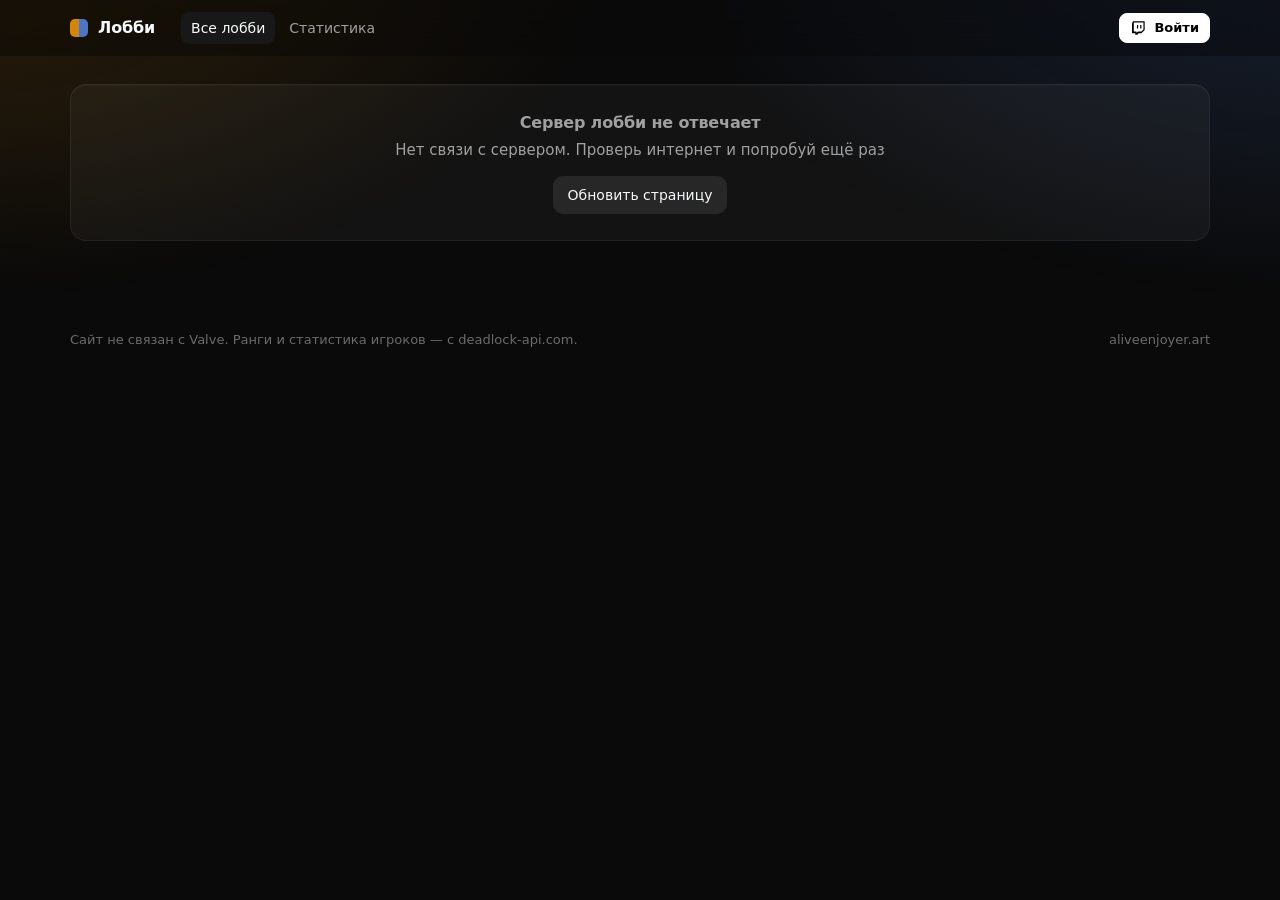
==== index.html @ bb7532c6 "Номинации матча с церемонией и кровная месть После игры сайт сам раздаёт титулы по итоговой таблице " ====
<!doctype html>
<html lang="ru">
<head>
<meta charset="utf-8">
<meta name="viewport" content="width=device-width, initial-scale=1, viewport-fit=cover">
<title>Лобби — кастомки Deadlock со зрителями</title>
<meta name="description" content="Ведущий создаёт лобби, зрители записываются, капитаны набирают команды, потом драфт героев и код для входа в игру.">
<meta name="theme-color" content="#0a0a0a">
<!-- Что странице разрешено грузить. Скрипты — только свои файлы: вставленный в страницу чужой код не выполнится и не доберётся до входа пользователя. -->
<meta http-equiv="Content-Security-Policy" content="default-src 'self'; script-src 'self'; style-src 'self' 'unsafe-inline' https://fonts.googleapis.com; font-src 'self' https://fonts.gstatic.com; img-src 'self' data: https:; connect-src 'self' https://173-249-26-11.sslip.io:8444; object-src 'none'; base-uri 'none'; form-action 'self'">
<meta property="og:title" content="Лобби — кастомки Deadlock со зрителями">
<meta property="og:description" content="Запись, капитаны, драфт героев и код лобби — на одной странице.">
<meta property="og:type" content="website">
<link rel="icon" href="favicon.svg" type="image/svg+xml">
<link rel="preconnect" href="https://fonts.googleapis.com">
<link rel="preconnect" href="https://fonts.gstatic.com" crossorigin>
<link href="https://fonts.googleapis.com/css2?family=Inter:wght@400;500;600;700;800&family=JetBrains+Mono:wght@500;700&display=swap" rel="stylesheet">
<link rel="stylesheet" href="css/app.css?v=20261122025505">
</head>
<body>
<header class="top"><div class="wrap" id="top"><a class="brand" href="#/"><i></i><span>Лобби</span></a></div></header>
<main><div class="wrap" id="view"><div class="card empty">Загружаю…</div></div></main>
<footer class="foot"><div class="wrap"><span>Сайт не связан с Valve. Ранги и статистика игроков — с deadlock-api.com.</span>
<a href="https://aliveenjoyer.art" target="_blank" rel="noopener">aliveenjoyer.art</a></div></footer>
<div id="modal"></div>
<div id="toast" aria-live="polite"></div>
<noscript><p style="padding:24px">Сайту нужен JavaScript.</p></noscript>
<script type="module" src="js/main.js?v=20261122025505"></script>
<script src="js/visit.js?v=20261122025505" defer></script>
</body>
</html>
---- css/app.css ----
/* Лобби: тёмная строгая консоль. Цвет несут только команды и статусы, главная кнопка — белая. */
:root {
  color-scheme: dark;
  --bg: #0a0a0a;
  --card: #121212;
  --card2: #181818;
  --card3: #202020;
  --line: #2a2a2a;
  --line2: #3a3a3a;
  --text: #f7fafc;
  --dim: #a0a0a0;
  --mute: #6b6b6b;
  --amber: #d4860b;
  --amber-hi: #fbdca0;
  --amber-bg: rgba(212, 134, 11, .1);
  --sapph: #4d75c3;
  --sapph-hi: #bdcbff;
  --sapph-bg: rgba(77, 117, 195, .12);
  --ok: #5cc97a;
  --bad: #e0574f;
  --live: #ff4b4b;
  --r: 12px;
  --r-s: 8px;
  --font: "Inter", system-ui, -apple-system, "Segoe UI", Roboto, sans-serif;
  --mono: "JetBrains Mono", ui-monospace, "SF Mono", Consolas, monospace;
}

* { box-sizing: border-box; }
html { -webkit-text-size-adjust: 100%; }
body {
  margin: 0; min-height: 100vh; background: var(--bg); color: var(--text);
  font: 400 15px/1.45 var(--font); font-feature-settings: "cv11", "ss01"; -webkit-font-smoothing: antialiased;
}
a { color: inherit; text-decoration: none; }
a.link { color: var(--text); border-bottom: 1px solid var(--line2); }
a.link:hover { border-color: var(--text); }
h1, h2, h3, p { margin: 0; }
h1 { font-size: 30px; line-height: 1.15; font-weight: 600; letter-spacing: -.02em; }
h2 { font-size: 15px; font-weight: 600; letter-spacing: -.01em; }
h3 { font-size: 16px; font-weight: 600; letter-spacing: -.01em; }
button, input, select, textarea { font: inherit; color: inherit; }
img { display: block; }
.dim { color: var(--dim); }
.mute { color: var(--mute); }
.num { font-variant-numeric: tabular-nums; }
.mono { font-family: var(--mono); font-weight: 500; }
.hide { display: none !important; }
:focus-visible { outline: 2px solid #fff; outline-offset: 2px; border-radius: 6px; }

/* ---------- каркас */
.wrap { width: 100%; max-width: 1180px; margin: 0 auto; padding: 0 20px; }
.top { position: sticky; top: 0; z-index: 20; background: rgba(10, 10, 10, .82); backdrop-filter: saturate(1.4) blur(14px);
  border-bottom: 1px solid var(--line); }
.top .wrap { height: 56px; display: flex; align-items: center; gap: 18px; }
.brand { display: flex; align-items: center; gap: 10px; font-weight: 600; font-size: 16px; letter-spacing: -.01em; }
.brand i { width: 18px; height: 18px; border-radius: 5px; background: linear-gradient(90deg, var(--amber) 50%, var(--sapph) 50%); }
.top nav { display: flex; gap: 4px; margin-left: 8px; min-width: 0; }
.top nav a { padding: 6px 10px; border-radius: 8px; color: var(--dim); font-size: 14px; white-space: nowrap; }
.top nav a:hover, .top nav a.on { color: var(--text); background: var(--card2); }
.top .sp { flex: 1; }
.me { display: flex; align-items: center; gap: 8px; padding: 4px 10px 4px 4px; border-radius: 999px; border: 1px solid var(--line);
  background: var(--card); font-size: 14px; max-width: 200px; }
.me:hover { border-color: var(--line2); }
.me span { overflow: hidden; text-overflow: ellipsis; white-space: nowrap; }
main { padding: 28px 0 72px; }
.foot { border-top: 1px solid var(--line); padding: 18px 0 28px; color: var(--mute); font-size: 13px; }
.foot .wrap { display: flex; gap: 16px; flex-wrap: wrap; justify-content: space-between; }

/* ---------- кнопки и поля */
.btn { display: inline-flex; align-items: center; justify-content: center; gap: 8px; height: 38px; padding: 0 14px; border-radius: 10px;
  border: 1px solid var(--line2); background: var(--card2); color: var(--text); font-weight: 500; font-size: 14px; cursor: pointer;
  white-space: nowrap; user-select: none; transition: background .12s, border-color .12s, opacity .12s; }
.btn:hover { background: var(--card3); border-color: #4a4a4a; }
.btn:disabled { opacity: .45; cursor: default; }
.btn.primary { background: #fff; color: #000; border-color: #fff; font-weight: 600; }
.btn.primary:hover { background: #e6e6e6; border-color: #e6e6e6; }
.btn.big { height: 48px; padding: 0 22px; font-size: 16px; border-radius: 12px; }
.btn.wide { width: 100%; }
.btn.ghost { background: transparent; border-color: transparent; color: var(--dim); }
.btn.ghost:hover { color: var(--text); background: var(--card2); }
.btn.sm { height: 30px; padding: 0 10px; font-size: 13px; border-radius: 8px; }
.btn.danger { color: var(--bad); }
.btn.twitch svg, .btn svg { width: 16px; height: 16px; flex: none; }
.btn.amber { border-color: var(--amber); color: var(--amber-hi); background: var(--amber-bg); }
.btn.sapph { border-color: var(--sapph); color: var(--sapph-hi); background: var(--sapph-bg); }
.btn.ok { border-color: var(--ok); color: var(--ok); background: rgba(92, 201, 122, .1); font-weight: 600; }
.btn.ok:hover { background: rgba(92, 201, 122, .16); border-color: var(--ok); }
.btn.hold { position: relative; overflow: hidden; }
.btn.hold::before { content: ""; position: absolute; inset: 0; width: var(--hold, 0%); background: rgba(224, 87, 79, .28); }
.btn.hold > * { position: relative; }
.row { display: flex; gap: 8px; flex-wrap: wrap; align-items: center; }
.field { display: grid; gap: 6px; }
.field > span { font-size: 13px; color: var(--dim); }
.input, select.input, textarea.input { width: 100%; height: 38px; padding: 0 12px; border-radius: 10px; border: 1px solid var(--line2);
  background: var(--bg); color: var(--text); outline: none; }
textarea.input { height: auto; min-height: 96px; padding: 10px 12px; resize: vertical; line-height: 1.4; }
.input:focus { border-color: #777; }
select.input { appearance: none; padding-right: 30px;
  background-image: url("data:image/svg+xml,%3Csvg xmlns='http://www.w3.org/2000/svg' width='12' height='8' fill='none' stroke='%23a0a0a0' stroke-width='1.6'%3E%3Cpath d='M1 1.5l5 5 5-5'/%3E%3C/svg%3E");
  background-repeat: no-repeat; background-position: right 11px center; }
.switch { display: flex; align-items: center; justify-content: space-between; gap: 12px; min-height: 38px; cursor: pointer; }
.switch input { position: absolute; opacity: 0; pointer-events: none; }
.switch i { flex: none; width: 40px; height: 24px; border-radius: 999px; background: var(--card3); border: 1px solid var(--line2);
  position: relative; transition: background .15s; }
.switch i::after { content: ""; position: absolute; top: 2px; left: 2px; width: 18px; height: 18px; border-radius: 50%; background: #8a8a8a;
  transition: transform .15s, background .15s; }
.switch input:checked + i { background: #fff; border-color: #fff; }
.switch input:checked + i::after { transform: translateX(16px); background: #000; }
.switch input:focus-visible + i { outline: 2px solid #fff; outline-offset: 2px; }

/* ---------- карточки */
.card { background: var(--card); border: 1px solid var(--line); border-radius: var(--r); }
.card > header { display: flex; align-items: center; justify-content: space-between; gap: 10px; padding: 14px 16px 0; }
.card > .body { padding: 14px 16px 16px; }
.chip { display: inline-flex; align-items: center; gap: 6px; height: 24px; padding: 0 9px; border-radius: 999px; border: 1px solid var(--line2);
  font-size: 12px; color: var(--dim); white-space: nowrap; }
.chip.live { border-color: rgba(255, 75, 75, .5); color: #ff8a8a; font-weight: 600; letter-spacing: .04em; }
.chip.live::before { content: ""; width: 6px; height: 6px; border-radius: 50%; background: var(--live); }
.chip.ok { border-color: rgba(92, 201, 122, .45); color: var(--ok); }
.chip.warn { border-color: rgba(212, 134, 11, .5); color: var(--amber-hi); }
.ava { flex: none; width: 36px; height: 36px; border-radius: 50%; background: var(--card3); object-fit: cover; }
.ava.s { width: 28px; height: 28px; }
.ava.l { width: 56px; height: 56px; }
.ava.txt { display: grid; place-items: center; font-weight: 600; font-size: 14px; color: var(--dim); }
.badge { flex: none; width: 34px; height: 34px; object-fit: contain; }
.badge.l { width: 64px; height: 64px; }
.hero { flex: none; width: 22px; height: 22px; border-radius: 6px; background: var(--card3); object-fit: cover; }
.hero.m { width: 30px; height: 30px; border-radius: 8px; }

/* ---------- главная */
.hello { padding: 36px 0 28px; max-width: 720px; }
.hello p { margin-top: 12px; color: var(--dim); font-size: 17px; }
.hello .row { margin-top: 22px; }
.sec { margin-top: 34px; }
.sec > h2 { margin-bottom: 12px; }
.list { display: grid; grid-template-columns: minmax(0, 1fr); gap: 10px; }
.evrow { display: flex; align-items: center; gap: 14px; padding: 14px 16px; }
.evrow:hover { border-color: var(--line2); }
.evrow .t { flex: 1; min-width: 0; }
.evrow .t b { display: block; font-weight: 600; overflow: hidden; text-overflow: ellipsis; white-space: nowrap; }
.evrow .t span { color: var(--dim); font-size: 13px; }
.flow { display: grid; grid-template-columns: repeat(4, minmax(0, 1fr)); gap: 12px; margin: 0; padding: 0; list-style: none; counter-reset: flow; }
.flow li { counter-increment: flow; padding: 16px; border: 1px solid var(--line); border-radius: var(--r); background: var(--card); }
.flow li::before { content: counter(flow); display: grid; place-items: center; width: 24px; height: 24px; margin-bottom: 12px; border-radius: 50%;
  border: 1px solid var(--line2); font: 600 12px/1 var(--mono); color: var(--dim); }
.flow b { display: block; margin-bottom: 6px; font-weight: 600; }
.flow span { color: var(--dim); font-size: 14px; }
.empty { padding: 26px 16px; text-align: center; color: var(--dim); }

/* ---------- лобби */
body.lobbypage .wrap { max-width: 1440px; }
.lobby { display: grid; grid-template-columns: minmax(0, 1fr) 300px; gap: 16px; align-items: start; }
.lmain { min-width: 0; }
.lside { display: grid; grid-template-columns: minmax(0, 1fr); gap: 16px; }
.staff { overflow: hidden; }
.staff > header { padding: 13px 16px; border-bottom: 1px solid var(--line); }
.staffrow { min-height: 54px; }
.staffrow .sub { color: var(--dim); }
.staffadd { display: grid; grid-template-columns: minmax(0, 1fr); gap: 8px; padding: 12px 14px 14px; border-top: 1px solid var(--line); }
.staffadd p { font-size: 13px; }
.ehead { display: flex; flex-wrap: wrap; align-items: center; gap: 14px; margin-bottom: 16px; }
.ehead .t { flex: 1 1 260px; min-width: 0; }
.ehead h1 { font-size: 22px; overflow: hidden; text-overflow: ellipsis; white-space: nowrap; }
.ehead .chips { display: flex; gap: 6px; flex-wrap: wrap; margin-top: 7px; }
.note { margin-bottom: 14px; padding: 10px 14px; border-radius: 10px; border: 1px solid var(--line2); background: var(--card2); font-size: 14px; }

/* сцена: что сейчас происходит и что нажать — самый заметный блок страницы */
.stage { margin-bottom: 16px; border: 1px solid var(--line2); border-radius: 18px; background: linear-gradient(180deg, #1b1b1b, #121212 72%); overflow: hidden; }
.stage.a::before, .stage.b::before { content: ""; display: block; height: 3px; }
.stage.a::before { background: var(--amber); }
.stage.b::before { background: var(--sapph); }
.stage.now { border-color: #fff; animation: now 1.8s ease-in-out infinite; }
@keyframes now { 0%, 100% { box-shadow: 0 0 0 0 rgba(255, 255, 255, 0); } 50% { box-shadow: 0 0 0 5px rgba(255, 255, 255, .14); } }
.steps { display: flex; align-items: center; margin: 0; padding: 13px 24px; list-style: none; border-bottom: 1px solid var(--line); overflow: hidden; }
.steps li { display: flex; align-items: center; gap: 8px; font-size: 13px; color: var(--mute); white-space: nowrap; }
.steps li + li::before { content: ""; width: 26px; height: 1px; margin: 0 4px 0 12px; background: var(--line2); }
.steps i { display: grid; place-items: center; width: 22px; height: 22px; border-radius: 50%; border: 1px solid var(--line2); font: 600 11.5px/1 var(--mono); font-style: normal; }
.steps li.done { color: var(--dim); }
.steps li.done i { border-color: #5a5a5a; color: var(--text); }
.steps li.on { color: var(--text); font-weight: 600; }
.steps li.on i { background: #fff; border-color: #fff; color: #000; }
.stbody { display: grid; grid-template-columns: minmax(0, 1fr); gap: 18px; padding: 24px 24px 22px; }
.sthead { display: flex; align-items: flex-start; justify-content: space-between; gap: 24px; }
.sttitle { font-size: 32px; line-height: 1.1; font-weight: 700; letter-spacing: -.03em; text-wrap: balance; }
.sttext { margin-top: 10px; max-width: 66ch; font-size: 16px; line-height: 1.5; color: var(--dim); }
.sttext .timer { color: var(--text); }
.stclock { flex: none; font-size: 46px; line-height: 1; font-weight: 700; font-variant-numeric: tabular-nums; }
.stbtns { display: flex; flex-wrap: wrap; align-items: center; gap: 10px; }
.btn.xl { height: 54px; padding: 0 28px; border-radius: 14px; font-size: 17px; font-weight: 600; }
.btn.xl svg { width: 18px; height: 18px; }
.merow, .tools { display: flex; flex-wrap: wrap; align-items: center; gap: 10px; padding: 11px 24px; border-top: 1px solid var(--line); font-size: 14px; }
.merow .lbl, .tools .lbl { color: var(--mute); font-size: 13px; }
.merow b { font-weight: 600; }
.merow .rk { color: var(--dim); }
.merow .sp, .tools .sp { flex: 1; }
.state { display: inline-flex; align-items: center; height: 24px; padding: 0 10px; border-radius: 999px; border: 1px solid var(--line2); font-size: 12.5px; color: var(--dim);
  white-space: nowrap; }
.state.ok { color: var(--ok); border-color: rgba(92, 201, 122, .45); }
.state.a { color: var(--amber-hi); border-color: rgba(212, 134, 11, .55); }
.state.b { color: var(--sapph-hi); border-color: rgba(77, 117, 195, .6); }
.tools { flex-wrap: nowrap; align-items: flex-start; gap: 8px; padding: 7px 16px; background: rgba(0, 0, 0, .28); }
.tools .tl { flex: 1; min-width: 0; display: flex; flex-wrap: wrap; align-items: center; gap: 2px; }
.tools .lbl { margin: 0 8px; }
.codebox { display: flex; flex-wrap: wrap; align-items: center; gap: 10px; max-width: 580px; padding: 14px 16px; border-radius: 14px; background: var(--bg);
  border: 1px solid var(--line2); }
.codebox .code { flex: 1 1 130px; min-width: 0; font-family: var(--mono); font-weight: 700; font-size: 30px; letter-spacing: .18em; }
.codebox .code.hid { color: var(--mute); letter-spacing: .3em; }
.codebox > .dim { font-size: 14px; }

/* места капитанов: свободное место — это кнопка «Стать капитаном» */
.capsrow { display: grid; grid-template-columns: minmax(0, 1fr) auto minmax(0, 1fr); align-items: stretch; gap: 12px; margin-bottom: 16px; }
.capsrow .vs { align-self: center; color: var(--mute); font-size: 12px; font-weight: 700; letter-spacing: .1em; }
.capslot { display: grid; grid-template-columns: minmax(0, 1fr); align-content: start; gap: 10px; padding: 14px 16px 16px; border: 1px solid var(--line);
  border-radius: var(--r); background: var(--card); }
.capslot.a { box-shadow: inset 0 2px 0 var(--amber); }
.capslot.b { box-shadow: inset 0 2px 0 var(--sapph); }
.capslot h3 { font-size: 14px; font-weight: 600; }
.capslot.a h3 { color: var(--amber-hi); }
.capslot.b h3 { color: var(--sapph-hi); }
.capfree { display: flex; flex-wrap: wrap; align-items: center; gap: 8px; min-height: 54px; color: var(--mute); font-size: 14px; }
.capfree .btn.xl { flex: 1 1 190px; }
.capwho { display: flex; align-items: center; gap: 12px; width: 100%; min-height: 54px; padding: 0; border: 0; background: none; color: inherit; text-align: left;
  cursor: pointer; }
.capwho .who { flex: 1; min-width: 0; }
.capwho b { display: block; font-size: 17px; font-weight: 600; overflow: hidden; text-overflow: ellipsis; white-space: nowrap; }
.capwho .sub { display: block; font-size: 13px; color: var(--dim); overflow: hidden; text-overflow: ellipsis; white-space: nowrap; }
.ava.m { width: 44px; height: 44px; }

/* игроки и команды */
.plist { margin-bottom: 16px; overflow: hidden; }
.plist > header, .poolcol > header { padding: 13px 16px; border-bottom: 1px solid var(--line); }
.pgrid { display: grid; grid-template-columns: repeat(auto-fill, minmax(300px, 1fr)); margin: 0 -1px -1px 0; }
.pgrid > .slot { border-right: 1px solid var(--line); border-bottom: 1px solid var(--line); }
.people .slot .mains { display: none; }
.arena { display: grid; align-items: start; gap: 12px; margin-bottom: 16px; }
.arena.two { grid-template-columns: repeat(2, minmax(0, 1fr)); }
.arena.three { grid-template-columns: minmax(0, 1fr) minmax(0, 1.15fr) minmax(0, 1fr); grid-template-areas: "a p b"; }
.arena.three > .team.a { grid-area: a; }
.arena.three > .poolcol { grid-area: p; }
.arena.three > .team.b { grid-area: b; }
.arena.three .team .slot .mains { display: none; }
.team, .poolcol { overflow: hidden; }
.team > header { padding: 12px 14px; border-bottom: 1px solid var(--line); }
.team.a > header { box-shadow: inset 0 2px 0 var(--amber); }
.team.b > header { box-shadow: inset 0 2px 0 var(--sapph); }
.team.a .tn { color: var(--amber-hi); }
.team.b .tn { color: var(--sapph-hi); }
.team .tn { font-weight: 600; font-size: 15px; }
.team .ts { font-size: 13px; color: var(--dim); }
.team.a .slot.capn .ava { box-shadow: 0 0 0 2px var(--card), 0 0 0 3.5px var(--amber); }
.team.b .slot.capn .ava { box-shadow: 0 0 0 2px var(--card), 0 0 0 3.5px var(--sapph); }
.team.turn.a { border-color: var(--amber); }
.team.turn.b { border-color: var(--sapph); }
.team.win > header { background: linear-gradient(180deg, rgba(255, 255, 255, .06), transparent); }
.slots { display: grid; grid-template-columns: minmax(0, 1fr); }
.slot { display: flex; align-items: center; gap: 10px; min-height: 58px; padding: 9px 12px 9px 14px; border-bottom: 1px solid var(--line);
  cursor: pointer; text-align: left; background: none; border-left: 0; border-right: 0; border-top: 0; width: 100%; position: relative; }
.slots > :last-child { border-bottom: 0; }
.slot:hover { background: var(--card2); }
.slot .who { flex: 1; min-width: 0; }
.slot .mains, .slot .pick, .slot .badge, .slot .dot { flex: none; }
.slot .nm { display: flex; align-items: center; gap: 6px; font-weight: 500; }
.slot .nm b { font-weight: 500; overflow: hidden; text-overflow: ellipsis; white-space: nowrap; }
.slot .sub { display: flex; align-items: center; gap: 6px; font-size: 12.5px; color: var(--dim); margin-top: 2px; white-space: nowrap; overflow: hidden; }
.slot .mains { display: flex; gap: 3px; }
.slot .pick { width: 34px; height: 34px; border-radius: 8px; }
.slot .pos { width: 18px; text-align: right; color: var(--mute); font-family: var(--mono); font-size: 12px; }
.slot.idle .ava, .slot.idle .who, .slot.idle .badge, .slot.idle .mains { opacity: .45; }
.slot.free { cursor: default; color: var(--mute); font-size: 13px; justify-content: center; }
.slot.free:hover { background: none; }
.slot.free.take { cursor: pointer; color: var(--dim); }
.slot.free.take.first { color: var(--text); font-weight: 500; }
.slot.free.take:hover { background: var(--card2); color: var(--text); }
.slot.me-row::before { content: ""; position: absolute; left: 0; top: 10px; bottom: 10px; width: 2px; background: #fff; border-radius: 2px; }
.slot.turn { background: rgba(255, 255, 255, .05); }
.slot.drag { opacity: .4; }
.slot.over { outline: 1px dashed #fff; outline-offset: -3px; }
.mini { flex: none; display: inline-flex; align-items: center; height: 30px; padding: 0 11px; border-radius: 8px; border: 1px solid var(--line2);
  font-size: 13px; font-weight: 500; color: var(--text); cursor: pointer; white-space: nowrap; }
.mini:hover { border-color: #7a7a7a; background: var(--card3); }
.mini.on { color: #000; background: #fff; border-color: #fff; font-weight: 600; }
.mini.on:hover { background: #e6e6e6; }
.votes { flex: none; min-width: 24px; height: 24px; padding: 0 7px; display: inline-grid; place-items: center; border-radius: 999px; background: var(--card3);
  font: 600 12.5px/1 var(--mono); color: var(--text); }
.dot { flex: none; width: 8px; height: 8px; border-radius: 50%; background: #4a4a4a; }
.dot.ok { background: var(--ok); box-shadow: 0 0 0 3px rgba(92, 201, 122, .16); }
.tag { font-size: 11px; padding: 1px 6px; border-radius: 5px; border: 1px solid var(--line2); color: var(--dim); white-space: nowrap; }
.tag.cap { color: var(--text); border-color: #666; }
.tag.cap.a { color: var(--amber-hi); border-color: rgba(212, 134, 11, .6); }
.tag.cap.b { color: var(--sapph-hi); border-color: rgba(77, 117, 195, .65); }
.tag.live { color: #ff8a8a; border-color: rgba(255, 75, 75, .5); font-weight: 600; }
.sumbar { display: flex; align-items: center; justify-content: space-between; gap: 12px; padding: 10px 14px; font-size: 13px; color: var(--dim);
  border: 1px solid var(--line); border-radius: 10px; background: var(--card); margin-bottom: 12px; }
.sumbar b { color: var(--text); font-weight: 500; }
.bansrow { display: flex; flex-wrap: wrap; align-items: center; gap: 6px; margin: -4px 0 16px; font-size: 13px; color: var(--dim); }
.bansrow > span:first-child { margin-right: 4px; }
.bansrow .dban { width: 34px; height: 34px; }
.links { display: grid; grid-template-columns: minmax(0, 1fr); gap: 8px; }
.links a { display: flex; align-items: center; justify-content: space-between; gap: 10px; padding: 10px 12px; border-radius: 10px;
  border: 1px solid var(--line); background: var(--card2); font-size: 14px; }
.links a:hover { border-color: var(--line2); }
.links a::after { content: "↗"; color: var(--mute); }
.rules { white-space: pre-wrap; color: var(--dim); font-size: 14px; overflow-wrap: anywhere; }
.col { display: grid; grid-template-columns: minmax(0, 1fr); gap: 16px; min-width: 0; }

/* ---------- драфт */
.draft2 { padding: 16px; margin-bottom: 16px; }
.dstrip { display: flex; gap: 4px; overflow-x: auto; padding-bottom: 14px; scrollbar-width: none; }
.dstrip::-webkit-scrollbar { display: none; }
.dstrip i { flex: 1 0 40px; height: 24px; display: grid; place-items: center; border-radius: 6px; border: 1px solid var(--line2);
  font: 600 10.5px/1 var(--font); font-style: normal; text-transform: uppercase; letter-spacing: .07em; color: var(--mute); }
.dstrip i.a { border-color: rgba(212, 134, 11, .45); color: var(--amber-hi); }
.dstrip i.b { border-color: rgba(77, 117, 195, .55); color: var(--sapph-hi); }
.dstrip i.done { opacity: .32; }
.dstrip i.cur.a { background: var(--amber); border-color: var(--amber); color: #000; }
.dstrip i.cur.b { background: var(--sapph); border-color: var(--sapph); color: #fff; }
.dhead { display: grid; grid-template-columns: minmax(0, 1fr) auto minmax(0, 1fr); align-items: center; gap: 16px; margin-bottom: 12px;
  font-size: 17px; letter-spacing: .02em; }
.dhead b { font-weight: 700; text-transform: uppercase; overflow: hidden; text-overflow: ellipsis; white-space: nowrap; }
.dhead .a { color: var(--amber-hi); text-align: right; }
.dhead .b { color: var(--sapph-hi); }
.dhead span { color: var(--mute); font-weight: 600; font-size: 13px; }
.dboard { display: grid; grid-template-columns: minmax(0, 1fr) 200px minmax(0, 1fr); gap: 14px; align-items: stretch; }
.dside { display: grid; gap: 8px; align-content: start; min-width: 0; }
.dpicks { display: grid; grid-template-columns: repeat(var(--n), minmax(0, 1fr)); gap: 6px; }
.dslot { position: relative; aspect-ratio: 3 / 4; border-radius: 10px; overflow: hidden; border: 1px solid var(--line2); background: var(--card2);
  display: grid; place-items: center; }
.dside.a .dslot { box-shadow: inset 0 2px 0 var(--amber); }
.dside.b .dslot { box-shadow: inset 0 2px 0 var(--sapph); }
.dslot img { position: absolute; inset: 0; width: 100%; height: 100%; object-fit: cover; object-position: top; }
.dslot span { color: var(--mute); font-size: 20px; font-weight: 600; text-align: center; padding: 0 4px; }
.dslot b { position: absolute; left: 0; right: 0; bottom: 0; padding: 16px 5px 5px; font-size: 11px; font-weight: 600; text-align: center;
  overflow: hidden; text-overflow: ellipsis; white-space: nowrap; background: linear-gradient(transparent, rgba(0, 0, 0, .88)); }
.dslot.cur { border-color: #fff; outline: 1px solid #fff; }
.dbans { display: flex; gap: 6px; }
.dside.a .dbans { justify-content: flex-end; }
.dbans { align-items: center; }
.dban { width: 40px; height: 40px; border-radius: 9px; border: 1px dashed var(--line2); display: grid; place-items: center; color: var(--mute); }
.dban.cur { border: 1px solid #fff; }
.dban.full { border: 1px solid rgba(224, 87, 79, .7); }
.dban .hero { width: 100%; height: 100%; border-radius: 8px; filter: grayscale(1) brightness(.7); }
.dmid { display: grid; gap: 4px; align-content: center; justify-items: center; text-align: center; padding: 12px; border-radius: 12px;
  border: 1px solid var(--line2); background: var(--bg); min-width: 0; }
.dkind { font-size: 12px; font-weight: 600; text-transform: uppercase; letter-spacing: .08em; color: var(--dim); }
.dkind.a { color: var(--amber-hi); }
.dkind.b { color: var(--sapph-hi); }
.dclock { font-size: 38px; font-weight: 700; line-height: 1.1; }
.dclock.over { color: #ffb44d; }
.dres { display: flex; align-items: center; gap: 6px; height: 40px; padding: 0 10px; border-radius: 9px; border: 1px solid var(--line2); font-size: 12px;
  color: var(--dim); white-space: nowrap; }
.dres b { font-size: 15px; color: var(--text); }
.dres.on { border-color: #ffb44d; color: #ffd9a0; }
.dres.on b { color: #ffb44d; }
/* герои команды после драфта: игрок занимает своего */
.heroes { overflow: hidden; }
.heroes > header { padding: 12px 14px; border-bottom: 1px solid var(--line); }
.heroes.a > header { box-shadow: inset 0 2px 0 var(--amber); }
.heroes.b > header { box-shadow: inset 0 2px 0 var(--sapph); }
.heroes .tn { font-weight: 600; font-size: 15px; }
.heroes.a .tn { color: var(--amber-hi); }
.heroes.b .tn { color: var(--sapph-hi); }
.heroes .ts { font-size: 13px; color: var(--dim); }
.tgrid { display: grid; grid-template-columns: repeat(var(--n), minmax(0, 128px)); gap: 8px; padding: 12px; }     /* карточка не шире 128: в 1 на 1 герой не растягивается на весь блок */
.tcard { position: relative; aspect-ratio: 3 / 4; padding: 0; border-radius: 10px; overflow: hidden; border: 1px solid var(--line2); background: var(--card2);
  color: #fff; cursor: pointer; }
.tcard img { position: absolute; inset: 0; width: 100%; height: 100%; object-fit: cover; object-position: top; }
.tcard .hn { position: absolute; left: 0; right: 0; top: 0; padding: 6px 4px 14px; font-size: 10.5px; font-weight: 600; text-transform: uppercase; letter-spacing: .04em;
  text-align: center; overflow: hidden; text-overflow: ellipsis; white-space: nowrap; background: linear-gradient(rgba(0, 0, 0, .8), transparent); }
.tcard .by { position: absolute; left: 0; right: 0; bottom: 0; padding: 18px 4px 7px; font-size: 12px; font-weight: 600; text-align: center; overflow: hidden;
  text-overflow: ellipsis; white-space: nowrap; background: linear-gradient(transparent, rgba(0, 0, 0, .92)); }
.tcard:hover { border-color: #8a8a8a; }
.tcard.mine { border-color: #fff; outline: 2px solid #fff; outline-offset: -1px; }
.tcard.busy img { filter: grayscale(.7) brightness(.55); }
.tcard.idle { cursor: default; }
.tcard.idle:hover { border-color: var(--line2); }
.tcard.idle:not(.busy):not(.mine) .by { color: var(--dim); font-weight: 500; }
.tcard:not(.idle):not(.mine) .by { color: #000; background: #fff; padding: 6px 4px; margin: 0 6px 6px; border-radius: 7px; }
.dwho { font-size: 13px; color: var(--dim); max-width: 100%; overflow: hidden; text-overflow: ellipsis; }
.dgo { display: grid; place-items: center; min-height: 54px; margin: 14px 0 12px; }
.hgrid2 { display: grid; grid-template-columns: repeat(auto-fill, minmax(88px, 1fr)); gap: 8px; }
.hcard { position: relative; aspect-ratio: 3 / 4; padding: 0; border-radius: 10px; overflow: hidden; border: 1px solid var(--line); background: var(--card2);
  cursor: pointer; color: #fff; }
.hcard img { position: absolute; inset: 0; width: 100%; height: 100%; object-fit: cover; object-position: top; }
.hcard span { position: absolute; left: 0; right: 0; bottom: 0; padding: 18px 4px 6px; font-size: 10.5px; font-weight: 600; text-transform: uppercase;
  letter-spacing: .04em; text-align: center; overflow: hidden; text-overflow: ellipsis; white-space: nowrap; background: linear-gradient(transparent, rgba(0, 0, 0, .9)); }
.hcard:hover { border-color: #8a8a8a; }
.hcard.sel { border-color: #fff; outline: 2px solid #fff; outline-offset: -1px; }
.hcard.main::before { content: ""; position: absolute; z-index: 1; top: 6px; right: 6px; width: 8px; height: 8px; border-radius: 50%; background: #fff; }
.hcard.off { cursor: default; pointer-events: none; }
.hcard.off img { filter: grayscale(1) brightness(.3); }
.hcard.off span { color: var(--mute); }
.hcard.idle { cursor: default; }
.hcard.idle:hover { border-color: var(--line); }
.hcard em { position: absolute; z-index: 1; top: 6px; left: 6px; padding: 2px 6px; border-radius: 5px; font: 600 10px/1.3 var(--font); font-style: normal;
  text-transform: uppercase; letter-spacing: .05em; background: #2a2a2a; color: var(--dim); }
.hcard em.x { background: rgba(224, 87, 79, .9); color: #fff; }
.hcard em.a { background: var(--amber); color: #000; }
.hcard em.b { background: var(--sapph); color: #fff; }

/* ---------- итог */
.result { padding: 18px; }
.result .win { font-size: 20px; font-weight: 600; }
.result .win.a { color: var(--amber-hi); }
.result .win.b { color: var(--sapph-hi); }
.viol { margin-top: 10px; display: grid; gap: 4px; font-size: 13px; color: #ffb3ae; }

/* ---------- профиль, страница стримера */
.phead { display: flex; align-items: center; gap: 16px; margin-bottom: 20px; }
.phead .t { flex: 1; min-width: 0; }
.grid2 { display: grid; grid-template-columns: repeat(2, minmax(0, 1fr)); gap: 16px; align-items: start; }
.kv { display: grid; grid-template-columns: repeat(auto-fit, minmax(110px, 1fr)); gap: 10px; }
.kv div { padding: 10px 12px; border-radius: 10px; background: var(--card2); border: 1px solid var(--line); }
.kv b { display: block; font-size: 18px; font-weight: 600; font-variant-numeric: tabular-nums; }
.kv span { font-size: 12px; color: var(--dim); }
.hlist { display: grid; grid-template-columns: minmax(0, 1fr); gap: 6px; }
.hlist div { display: flex; align-items: center; gap: 10px; font-size: 14px; }
.hlist .n { flex: 1; }
.rankrow { display: flex; align-items: center; gap: 14px; }
.rankrow .t b { display: block; font-size: 18px; font-weight: 600; }
.pickers { display: grid; grid-template-columns: 1fr 96px; gap: 8px; }
.mrow { display: grid; grid-template-columns: 110px 1fr auto; gap: 12px; align-items: center; padding: 12px 16px; border-bottom: 1px solid var(--line); font-size: 14px; }
.mrow:last-child { border-bottom: 0; }
.mrow .w.a { color: var(--amber-hi); }
.mrow .w.b { color: var(--sapph-hi); }

.pstack { display: grid; grid-template-columns: minmax(0, 1fr); gap: 16px; margin-bottom: 30px; }
.sech { margin: 0 0 12px; }
.prog { height: 6px; border-radius: 999px; background: var(--card3); overflow: hidden; }
.prog i { display: block; height: 100%; min-width: 2px; background: #fff; border-radius: 999px; }
svg.radar { display: block; width: 100%; max-width: 520px; height: auto; margin: 0 auto; }
svg.hist { display: block; width: 100%; height: auto; }
.wl { display: flex; gap: 3px; flex-wrap: wrap; }
.wl i { width: 14px; height: 22px; border-radius: 3px; background: var(--bad); opacity: .9; }
.wl i.w { background: var(--ok); }
.tblwrap { overflow-x: auto; padding-top: 4px !important; }
.tbl { width: 100%; border-collapse: collapse; font-size: 14px; }
.tbl th { text-align: left; font-weight: 500; font-size: 12px; color: var(--mute); padding: 8px 10px; border-bottom: 1px solid var(--line); white-space: nowrap; }
.tbl td { padding: 8px 10px; border-bottom: 1px solid var(--line); white-space: nowrap; }
.tbl tbody tr:last-child td { border-bottom: 0; }
.tbl th:first-child, .tbl td:first-child { padding-left: 0; }
.tbl th:last-child, .tbl td:last-child { padding-right: 0; }
.tbl .hn { display: flex; align-items: center; gap: 10px; }
.tbl .hn small { display: block; color: var(--mute); font-size: 11.5px; }
.tbl a:hover .hn > span { text-decoration: underline; text-underline-offset: 3px; }
.tbl .res { font-weight: 500; }
.tbl tr.won .res, .tbl .up { color: var(--ok); }
.tbl tr.lost .res, .tbl .down { color: var(--bad); }
.tbl .when { font-size: 13px; text-align: right; }
.grade { display: inline-grid; place-items: center; width: 26px; height: 26px; border-radius: 7px; font: 700 13px/1 var(--mono); border: 1px solid var(--line2); color: var(--dim); }
.grade.gS { background: #fff; color: #000; border-color: #fff; }
.grade.gA { color: var(--ok); border-color: rgba(92, 201, 122, .5); }
.grade.gB { color: var(--text); border-color: #6a6a6a; }
.grade.gC { color: var(--amber-hi); border-color: rgba(212, 134, 11, .5); }
.grade.gD { color: #e9a36b; border-color: rgba(233, 163, 107, .4); }
.grade.gF { color: var(--bad); border-color: rgba(224, 87, 79, .5); }
.grade.none { border-style: dashed; color: var(--mute); }

/* ---------- окна и уведомления */
.modal { position: fixed; inset: 0; z-index: 50; display: grid; place-items: center; padding: 16px; background: rgba(0, 0, 0, .66); overflow: auto; }
.sheet { width: 100%; max-width: 460px; background: var(--card); border: 1px solid var(--line2); border-radius: 16px; box-shadow: 0 24px 80px rgba(0, 0, 0, .6);
  max-height: calc(100vh - 32px); display: flex; flex-direction: column; }
.sheet.w { max-width: 760px; }
.sheet > header { display: flex; align-items: center; justify-content: space-between; gap: 12px; padding: 16px 18px 0; }
.sheet > header h3 { font-size: 17px; }
.sheet > .body { padding: 14px 18px 18px; overflow: auto; display: grid; grid-template-columns: minmax(0, 1fr); gap: 14px; grid-auto-rows: max-content; }
.sheet > footer { padding: 0 18px 18px; display: flex; gap: 8px; justify-content: flex-end; flex-wrap: wrap; }
.x { width: 30px; height: 30px; border-radius: 8px; border: 0; background: transparent; color: var(--dim); cursor: pointer; font-size: 18px; line-height: 1; }
.x:hover { background: var(--card3); color: var(--text); }
.logincode { font-family: var(--mono); font-size: 28px; font-weight: 700; letter-spacing: .14em; text-align: center; padding: 14px; border-radius: 12px;
  background: var(--bg); border: 1px solid var(--line2); }
.spin { width: 14px; height: 14px; border-radius: 50%; border: 2px solid var(--line2); border-top-color: #fff; animation: spin .8s linear infinite; flex: none; }
@keyframes spin { to { transform: rotate(360deg); } }
.variant { border: 1px solid var(--line); border-radius: 12px; overflow: hidden; }
.variant > .vh { display: flex; align-items: center; justify-content: space-between; gap: 10px; padding: 10px 12px; background: var(--card2); font-size: 13px; color: var(--dim); }
.variant .vt { display: grid; grid-template-columns: 1fr 1fr; }
.variant .vt > div { padding: 10px 12px; display: grid; gap: 6px; align-content: start; }
.variant .vt > div + div { border-left: 1px solid var(--line); }
.variant .vp { display: flex; align-items: center; gap: 8px; font-size: 13.5px; min-width: 0; }
.variant .vp b { font-weight: 500; overflow: hidden; text-overflow: ellipsis; white-space: nowrap; flex: 1; }
.variant .vp img { width: 22px; height: 22px; }
.variant .va { color: var(--amber-hi); font-size: 12px; font-weight: 600; }
.variant .vb { color: var(--sapph-hi); font-size: 12px; font-weight: 600; }
.acts { display: grid; grid-template-columns: minmax(0, 1fr); gap: 6px; }
.acts .btn { justify-content: flex-start; }
#toast { position: fixed; left: 50%; bottom: 28px; transform: translateX(-50%); z-index: 60; display: grid; gap: 8px; justify-items: center; pointer-events: none; }
.toast { padding: 10px 16px; border-radius: 10px; background: #fff; color: #000; font-size: 14px; font-weight: 500; box-shadow: 0 8px 30px rgba(0, 0, 0, .5);
  max-width: min(92vw, 520px); text-align: center; }
.toast.err { background: #3a1513; color: #ffd5d1; border: 1px solid rgba(224, 87, 79, .6); }
.devbar { position: fixed; right: 10px; bottom: 12px; z-index: 40; padding: 8px; border-radius: 10px; background: #1b1530; border: 1px solid #4b3d86;
  display: flex; gap: 6px; align-items: center; font-size: 12px; max-width: calc(100vw - 20px); flex-wrap: wrap; }
.devbar input { height: 28px; width: 110px; padding: 0 8px; border-radius: 6px; border: 1px solid #4b3d86; background: #0f0b1d; }

/* ---------- слой для OBS */
body.obs { background: transparent; }
body.obs .top, body.obs .foot, body.obs .devbar { display: none; }
body.obs main { padding: 16px; }
.obsbox { width: 760px; font-size: 17px; }
.obsbox.wide { width: 1180px; max-width: 100%; }
.obsbox .draft2 { background: rgba(10, 10, 10, .9); }
.obsbox .team { background: rgba(10, 10, 10, .86); }
.obsbox .slot { cursor: default; min-height: 52px; }
.obsbox .obst { display: flex; align-items: center; justify-content: space-between; margin-bottom: 10px; padding: 10px 14px; border-radius: 12px;
  background: rgba(10, 10, 10, .86); border: 1px solid var(--line); font-weight: 600; }

/* ---------- лёгкий вид: свет двух команд вместо линий и рамок (16.11) */
/* Блок стоит после основных правил и до правил для телефона: он переопределяет рамки и фоны, раскладку не трогает. */
:root { --line: rgba(255, 255, 255, .06); --line2: rgba(255, 255, 255, .12); --glass: rgba(255, 255, 255, .04); --glass2: rgba(255, 255, 255, .075); }
body::before { content: ""; position: fixed; inset: 0; z-index: -1; pointer-events: none;
  background: radial-gradient(1100px 640px at -4% -12%, rgba(212, 134, 11, .2), transparent 64%),
    radial-gradient(1100px 640px at 104% -12%, rgba(77, 117, 195, .25), transparent 64%); }
body.obs::before { display: none; }
.top { border-bottom: 0; background: rgba(10, 10, 10, .55); }
.foot { border-top: 0; }
.me { border: 0; background: var(--glass2); }
.card { background: var(--glass); border-radius: 16px; box-shadow: inset 0 1px 0 rgba(255, 255, 255, .035); }
.card > header { padding: 16px 18px 0; }
.card > .body { padding: 14px 18px 18px; }

/* кнопки, чипы, пометки: заливка вместо обводки */
.btn { border-color: transparent; background: rgba(255, 255, 255, .085); }
.btn:hover { border-color: transparent; background: rgba(255, 255, 255, .14); }
.btn.primary.xl { box-shadow: 0 10px 30px rgba(255, 255, 255, .13); }
.btn.ghost:hover { background: rgba(255, 255, 255, .08); }
.btn.amber { border-color: rgba(212, 134, 11, .5); background: rgba(212, 134, 11, .13); }
.btn.amber:hover { border-color: var(--amber); background: rgba(212, 134, 11, .22); box-shadow: 0 0 26px rgba(212, 134, 11, .24); }
.btn.sapph { border-color: rgba(77, 117, 195, .6); background: rgba(77, 117, 195, .16); }
.btn.sapph:hover { border-color: var(--sapph); background: rgba(77, 117, 195, .26); box-shadow: 0 0 26px rgba(77, 117, 195, .3); }
.btn.ok { border-color: transparent; background: rgba(92, 201, 122, .14); }
.btn.danger:hover { background: rgba(224, 87, 79, .14); }
.input, select.input, textarea.input { background-color: rgba(0, 0, 0, .28); }
.chip { border: 0; background: var(--glass2); }
.chip.live { background: rgba(255, 75, 75, .15); }
.chip.ok { background: rgba(92, 201, 122, .13); }
.chip.warn { background: rgba(212, 134, 11, .16); }
.tag { border: 0; padding: 2px 7px; background: var(--glass2); }
.tag.cap { background: rgba(255, 255, 255, .13); }
.tag.cap.a { background: rgba(212, 134, 11, .18); }
.tag.cap.b { background: rgba(77, 117, 195, .24); }
.tag.live { background: rgba(255, 75, 75, .16); }
.state { border: 0; background: var(--glass2); }
.state.ok { background: rgba(92, 201, 122, .13); }
.state.a { background: rgba(212, 134, 11, .17); }
.state.b { background: rgba(77, 117, 195, .22); }
.mini { border-color: transparent; background: rgba(255, 255, 255, .1); }
.mini:hover { border-color: transparent; background: rgba(255, 255, 255, .17); }
.mini.on:hover { background: #e6e6e6; }

/* главная */
.hello h1 { font-size: clamp(28px, 5vw, 42px); letter-spacing: -.03em; }
.hello h1::after { content: ""; display: block; width: 76px; height: 5px; margin-top: 18px; border-radius: 3px; transform: skewX(-22deg); transform-origin: left;
  background: linear-gradient(90deg, var(--amber) 48%, var(--sapph) 52%); }
.evrow:hover { background: var(--glass2); }
.flow li { background: var(--glass); border-radius: 16px; }
.flow li::before { border: 0; background: var(--glass2); }
.kv div { border: 0; background: var(--glass); }
.links a { border: 0; background: var(--glass2); }
.links a:hover { background: rgba(255, 255, 255, .12); }

/* сцена */
.stage { position: relative; border-color: var(--line2); border-radius: 22px; background: linear-gradient(180deg, rgba(255, 255, 255, .075), rgba(255, 255, 255, .025));
  box-shadow: inset 0 1px 0 rgba(255, 255, 255, .07), 0 24px 60px rgba(0, 0, 0, .32); }
/* кромка главной карточки — двумя цветами команд */
.stage::after { content: ""; position: absolute; inset: -1px; border-radius: inherit; padding: 1px; pointer-events: none;
  background: linear-gradient(100deg, rgba(212, 134, 11, .75), rgba(255, 255, 255, .1) 38%, rgba(255, 255, 255, .1) 62%, rgba(77, 117, 195, .85));
  -webkit-mask: linear-gradient(#000 0 0) content-box, linear-gradient(#000 0 0); -webkit-mask-composite: xor; mask-composite: exclude; }
.stage.now::after { display: none; }
/* крупная цифра шага: видно, на каком из четырёх шагов игра */
.stnum { position: absolute; right: 26px; top: 2px; font: 800 176px/1 var(--mono); letter-spacing: -.06em; color: transparent; pointer-events: none; user-select: none;
  background: linear-gradient(115deg, rgba(251, 220, 160, .16), rgba(189, 203, 255, .16)); -webkit-background-clip: text; background-clip: text; }
.stbody, .merow, .tools { position: relative; }
.stage.a::before, .stage.b::before { display: none; }
.stage.a { background: radial-gradient(560px 230px at 0 0, rgba(212, 134, 11, .22), transparent 70%), linear-gradient(180deg, rgba(255, 255, 255, .075), rgba(255, 255, 255, .025)); }
.stage.b { background: radial-gradient(560px 230px at 0 0, rgba(77, 117, 195, .28), transparent 70%), linear-gradient(180deg, rgba(255, 255, 255, .075), rgba(255, 255, 255, .025)); }
.stage.now { border-color: rgba(255, 255, 255, .9); }
.steps { border-bottom: 0; padding-bottom: 0; }
.steps li + li::before { width: 18px; margin: 0; background: transparent; }
.steps i { border: 0; background: var(--glass2); color: var(--dim); }
.steps li.done i { background: transparent; color: var(--ok); }
.steps li.on i { background: #fff; color: #000; }
.sttitle { font-size: 34px; }
.swa .sthead { animation: stin .4s cubic-bezier(.2, .7, .2, 1); }
.swb .sthead { animation: stin2 .4s cubic-bezier(.2, .7, .2, 1); }
@keyframes stin { from { opacity: 0; transform: translateY(8px); } }
@keyframes stin2 { from { opacity: 0; transform: translateY(8px); } }
.merow, .tools { border-top: 0; background: rgba(0, 0, 0, .2); }
.merow + .tools { padding-top: 0; }
.codebox { border: 0; background: rgba(0, 0, 0, .3); }
.note, .sumbar { border: 0; background: var(--glass); }

/* капитаны и «VS» двумя цветами команд */
.capslot { border-color: var(--line); border-radius: 16px; }
.capslot.a { box-shadow: inset 0 1px 0 rgba(255, 255, 255, .035); background: radial-gradient(360px 150px at 0 0, rgba(212, 134, 11, .15), transparent 70%), var(--glass); }
.capslot.b { box-shadow: inset 0 1px 0 rgba(255, 255, 255, .035); background: radial-gradient(360px 150px at 100% 0, rgba(77, 117, 195, .19), transparent 70%), var(--glass); }
.capsrow .vs, .dhead span { font: italic 800 22px/1 var(--font); letter-spacing: -.02em; color: transparent; -webkit-background-clip: text; background-clip: text;
  background-image: linear-gradient(100deg, var(--amber-hi) 25%, var(--sapph-hi) 75%); }
/* косой штрих цвета команды перед её названием */
.tn::before, .capslot h3::before { content: ""; display: inline-block; width: 4px; height: 13px; margin-right: 8px; border-radius: 2px; vertical-align: -1px;
  background: currentColor; transform: skewX(-16deg); }

/* списки: строки без разделителей */
.plist > header, .poolcol > header, .team > header, .staff > header, .heroes > header { border-bottom: 0; padding: 15px 18px 6px; }
.team.a > header, .team.b > header, .heroes.a > header, .heroes.b > header { box-shadow: none; }
.slots { padding: 2px 6px 6px; gap: 2px; }
.pgrid { margin: 0; padding: 2px 6px 6px; gap: 2px; }
.slot { border-bottom: 0; border-radius: 11px; }
.pgrid > .slot { border: 0; }
.slot:hover { background: rgba(255, 255, 255, .06); }
.slot.free, .slot.free:hover { background: rgba(255, 255, 255, .022); }
.slot.free.take:hover { background: rgba(255, 255, 255, .07); }
.slot.me-row { background: rgba(255, 255, 255, .055); }
.slot.me-row::before { left: 3px; top: 13px; bottom: 13px; }
.staffadd { border-top: 0; padding-top: 6px; }
.team.turn.a { border-color: var(--amber); box-shadow: 0 0 0 1px var(--amber), 0 0 34px rgba(212, 134, 11, .18); }
.team.turn.b { border-color: var(--sapph); box-shadow: 0 0 0 1px var(--sapph), 0 0 34px rgba(77, 117, 195, .22); }

/* драфт */
.dstrip i { border: 0; background: var(--glass2); }
.dslot { border: 0; background: var(--glass2); }
.dside.a .dslot, .dside.b .dslot { box-shadow: none; }
.dslot.cur { outline: 2px solid #fff; outline-offset: -2px; }
.dban { border: 0; background: var(--glass2); }
.dban.cur { border: 0; outline: 2px solid #fff; outline-offset: -2px; }
.dban.full { border: 0; outline: 1px solid rgba(224, 87, 79, .7); outline-offset: -1px; }
.dmid { border: 0; border-radius: 16px; background: rgba(0, 0, 0, .3); }
.dres { border: 0; background: var(--glass2); }
.dres.on { background: rgba(255, 180, 77, .15); }
.hcard, .tcard { border: 0; background-color: var(--glass2); }
.hcard:hover, .tcard:hover { outline: 1px solid rgba(255, 255, 255, .55); outline-offset: -1px; }
.hcard.idle:hover, .tcard.idle:hover { outline: 0; }
.hcard.sel, .hcard.sel:hover, .tcard.mine, .tcard.mine:hover { outline: 2px solid #fff; outline-offset: -2px; }

/* длинные английские имена героев — в две строки, а не с обрезкой */
.hcard span { white-space: normal; line-height: 1.15; text-wrap: balance; }
.tcard .hn { white-space: normal; line-height: 1.15; text-wrap: balance; }
/* во время голосования в строке игрока главное — имя и кнопка «Голос» */
.people.voting .tag:not(.cap) { display: none; }

/* составы команд полосками над доской драфта */
.roster { display: grid; grid-template-columns: repeat(2, minmax(0, 1fr)); gap: 12px; margin-bottom: 12px; }
.rside { display: flex; flex-wrap: wrap; align-items: center; gap: 6px; padding: 12px 14px; border-radius: 16px; background: var(--glass); }
.rside.a { background: radial-gradient(360px 120px at 0 0, rgba(212, 134, 11, .13), transparent 70%), var(--glass); }
.rside.b { background: radial-gradient(360px 120px at 100% 0, rgba(77, 117, 195, .17), transparent 70%), var(--glass); }
.rside .tn { flex: 0 0 100%; margin-bottom: 2px; font-weight: 600; font-size: 14.5px; }
.rside.a .tn { color: var(--amber-hi); }
.rside.b .tn { color: var(--sapph-hi); }
.rchip { display: inline-flex; align-items: center; gap: 7px; height: 32px; padding: 0 11px 0 5px; border: 0; border-radius: 999px; background: var(--glass2);
  color: inherit; font: inherit; font-size: 14px; cursor: pointer; }
.rchip:hover { background: rgba(255, 255, 255, .13); }
.rchip .ava { width: 22px; height: 22px; font-size: 11px; }
.rchip b { max-width: 170px; font-weight: 600; overflow: hidden; text-overflow: ellipsis; white-space: nowrap; }
.rchip.mine { outline: 2px solid #fff; outline-offset: -2px; }
.rchip .tag { margin: 0; }
@media (max-width: 640px) { .roster { grid-template-columns: minmax(0, 1fr); gap: 8px; } }

/* таблица матча: живая и итоговая. Строки без разделителей; под каждым числом — тонкая полоска доли от лучшего в колонке */
.score { margin-bottom: 16px; padding-bottom: 10px; }
.score > header { display: flex; align-items: center; gap: 10px; padding: 15px 18px 2px; }
.score > header h2 { margin-right: auto; }
.sclock { font-size: 16px; font-weight: 600; }
.shead, .srow { display: grid; grid-template-columns: minmax(0, 1fr) 96px repeat(4, 92px); align-items: center; column-gap: 12px; }
.shead { padding: 8px 18px 0; font-size: 12px; color: var(--mute); }
.shead span { text-align: right; white-space: nowrap; }
.sth { display: flex; align-items: baseline; justify-content: space-between; gap: 12px; padding: 14px 18px 4px; }
.sth .tn { font-weight: 600; font-size: 15px; }
.sth.a .tn { color: var(--amber-hi); }
.sth.b .tn { color: var(--sapph-hi); }
.sth .tsum { font-size: 13px; color: var(--dim); white-space: nowrap; }
.sth .tsum b { color: var(--text); font: 600 13px/1 var(--mono); }
.srow { min-height: 48px; margin: 0 6px; padding: 0 12px; border-radius: 11px; }
.srow[data-uid] { cursor: pointer; }
.srow:hover { background: rgba(255, 255, 255, .05); }
.srow.mine { background: rgba(255, 255, 255, .055); }
.srow .sp { display: flex; align-items: center; gap: 10px; min-width: 0; }
.srow .who { display: grid; min-width: 0; }
.srow .who b { font-weight: 600; font-size: 14.5px; overflow: hidden; text-overflow: ellipsis; white-space: nowrap; }
.srow .sub { font-size: 12px; color: var(--mute); overflow: hidden; text-overflow: ellipsis; white-space: nowrap; }
.srow .kda { text-align: right; font: 600 14px/1 var(--mono); white-space: nowrap; }
.srow .kda em { margin: 0 3px; font-style: normal; font-weight: 400; color: var(--mute); }
.srow .kda .dth { font-weight: 500; color: var(--dim); }
.sc { position: relative; display: block; padding-bottom: 6px; text-align: right; }
.sc b { font: 500 14px/1 var(--mono); color: var(--dim); }
.sc.best b { font-weight: 700; color: var(--text); }
.sc > i { position: absolute; right: 0; bottom: 0; height: 2px; min-width: 2px; border-radius: 2px; opacity: .6; }
.srow.a .sc > i { background: var(--amber); }
.srow.b .sc > i { background: var(--sapph); }
.sc.best > i { opacity: 1; }
.srow.dead .hero { filter: grayscale(1); opacity: .4; }
/* предметы игрока: плитка цвета категории (оружие, живучесть, дух) с белым значком. В узкой таблице — второй строкой
   под игроком, в широкой (от 1320 px) — колонкой справа, как на экране итогов в игре */
.score { container-type: inline-size; }
.its { grid-column: 1 / -1; display: flex; flex-wrap: wrap; gap: 3px; min-height: 34px; margin: 3px 0 0; padding: 0 0 10px 40px; }
.shead .hits { display: none; text-align: left; }
.it { flex: none; display: grid; place-items: center; width: 28px; height: 28px; border-radius: 7px; overflow: hidden; background: var(--glass2); cursor: help; }
.it.w { background: #b06e14; }
.it.v { background: #55861f; }
.it.s { background: #7a52b3; }
.it img { width: 100%; height: 100%; object-fit: cover; }                 /* картинка из магазина игры — во всю плитку */
.it img.glyph { width: 70%; height: 70%; object-fit: contain; }          /* белый значок: у предмета нет картинки магазина */
.it:hover, .it:focus-visible { outline: 2px solid #fff; outline-offset: -2px; }
.it.big { width: 56px; height: 56px; border-radius: 12px; cursor: default; }
/* карточка предмета при наведении */
.itip { position: fixed; z-index: 80; left: 0; top: 0; width: 330px; max-width: calc(100vw - 16px); max-height: calc(100vh - 16px); overflow: hidden;
  border-radius: 16px; background: #161619; box-shadow: 0 0 0 1px rgba(255, 255, 255, .1), 0 22px 70px rgba(0, 0, 0, .7);
  font-size: 13.5px; line-height: 1.4; opacity: 0; visibility: hidden; pointer-events: none; transition: opacity .1s; }
.itip.on { opacity: 1; visibility: visible; }
.itip header { display: flex; align-items: center; gap: 12px; padding: 14px; }
.itip header.w { background: linear-gradient(180deg, rgba(176, 110, 20, .42), rgba(176, 110, 20, 0)); }
.itip header.v { background: linear-gradient(180deg, rgba(85, 134, 31, .42), rgba(85, 134, 31, 0)); }
.itip header.s { background: linear-gradient(180deg, rgba(122, 82, 179, .46), rgba(122, 82, 179, 0)); }
.itip header div { min-width: 0; }
.itip header b { display: block; font-size: 16px; font-weight: 700; letter-spacing: -.01em; }
.itip .tr { display: block; color: var(--dim); font-size: 13px; }
.itip .tm { display: block; margin-top: 4px; color: var(--mute); font-size: 12px; }
.itip .tsec { padding: 2px 14px 12px; }
.itip .tsec + .tsec { padding-top: 12px; box-shadow: inset 0 1px 0 rgba(255, 255, 255, .07); }
.itip .th { display: flex; justify-content: space-between; gap: 10px; margin-bottom: 6px; font-size: 12px; color: var(--mute); }
.itip .th b { font-weight: 600; color: var(--dim); }
.itip p { margin: 0 0 9px; color: var(--dim); }
.itip .tbigs { display: grid; grid-template-columns: repeat(2, minmax(0, 1fr)); gap: 6px; margin-bottom: 8px; }
.itip .tbig { padding: 8px 10px; border-radius: 10px; background: rgba(255, 255, 255, .06); }
.itip .tbig b { display: block; font: 700 15px/1.25 var(--mono); }
.itip .tbig span { display: block; margin-top: 2px; font-size: 11.5px; color: var(--dim); }
.itip .trow { display: grid; grid-template-columns: 84px minmax(0, 1fr); gap: 8px; align-items: baseline; padding: 1.5px 0; }
.itip .trow b { font: 600 13px/1.3 var(--mono); color: var(--dim); }
.itip .trow span { color: var(--dim); }
.itip .trow.el b, .itip .trow.el span { color: var(--text); }
.itip footer { padding: 10px 14px 12px; box-shadow: inset 0 1px 0 rgba(255, 255, 255, .07); color: var(--mute); font-size: 12px; }
@container (min-width: 1320px) {
  .score.items .shead, .score.items .srow { grid-template-columns: minmax(0, 1fr) 96px repeat(4, 92px) 500px; }
  .score.items .shead .hits { display: block; }
  .score.items .its { grid-column: auto; flex-wrap: nowrap; min-height: 0; margin: 0; padding: 0; overflow: hidden; }
}
.score.live .sclock { color: #ff8a8a; }
.tag.mvp { margin-left: 7px; padding: 1px 6px; font: 700 10.5px/1.5 var(--mono); letter-spacing: .04em; vertical-align: 1px; color: #1a1300;
  background: linear-gradient(100deg, #ffd978, #f0a92e); }
.tag.mvp.m2, .tag.mvp.m3 { color: var(--dim); background: var(--glass2); font-weight: 600; }
/* прошедшие игры: строка — кнопка, открывает таблицу матча */
.past > header, .glist { padding-bottom: 0; }
.glist { display: grid; grid-template-columns: minmax(0, 1fr); gap: 2px; padding: 8px 6px 8px; max-height: 372px; overflow: auto; }
.grow { display: grid; grid-template-columns: minmax(0, 1fr); gap: 3px; padding: 9px 12px; border: 0; border-radius: 11px; background: transparent; color: inherit;
  font: inherit; text-align: left; cursor: pointer; }
.grow:hover { background: rgba(255, 255, 255, .06); }
.grow .gw { display: flex; align-items: baseline; justify-content: space-between; gap: 10px; }
.grow .tn { font-weight: 600; font-size: 14.5px; }
.grow.a .tn { color: var(--amber-hi); }
.grow.b .tn { color: var(--sapph-hi); }
.grow .gw b { font: 600 13.5px/1 var(--mono); white-space: nowrap; }
.grow .gd { font-size: 12.5px; color: var(--mute); }
.grow .gh { display: flex; align-items: center; gap: 7px; margin-bottom: 3px; font-size: 13px; color: var(--dim); }
.grow .gh .ava { width: 20px; height: 20px; font-size: 10px; }
.grow .gh b { font-weight: 600; overflow: hidden; text-overflow: ellipsis; white-space: nowrap; }
.glist.wide { grid-template-columns: repeat(3, minmax(0, 1fr)); max-height: none; padding: 8px; gap: 4px; }
.glist.wide .grow { padding: 12px 14px; }
.gload { padding: 26px 0; text-align: center; }
@media (max-width: 980px) { .glist.wide { grid-template-columns: repeat(2, minmax(0, 1fr)); } }
@media (max-width: 640px) { .glist.wide { grid-template-columns: minmax(0, 1fr); } }
.sheet:has(.gamebody) { max-width: 940px; }
.gamebody .gsum { font-size: 15px; color: var(--dim); }
.gamebody .w.a { color: var(--amber-hi); }
.gamebody .w.b { color: var(--sapph-hi); }
.gamebody .score { margin: 0 -18px; padding-bottom: 0; background: transparent; box-shadow: none; border-radius: 0; }
.gamebody .score > header { display: none; }
.obsbox .score { margin: 0; }

/* окна */
.sheet { background: #151517; }
.todo { display: grid; gap: 8px; margin: 0; padding-left: 22px; color: var(--dim); }
.todo li::marker { color: var(--mute); font-family: var(--mono); font-size: 13px; }
.sheet .codebox { max-width: none; }

/* ---------- профиль игрока: «досье» (16.11) */
/* Сцена — как кадр: слева имя и ранг, справа картина главного героя из игры и он сам; свет — цвета этого героя (--hc).
   Три слоя: картина, герой, цифры; сверху плёночное зерно. Слои стоят на месте: сдвиг за курсором владелец попросил
   убрать (16.11). Ниже — разделы без одинаковых карточек. */
.pf { --hc: #8d93a0; display: grid; grid-template-columns: minmax(0, 1fr); gap: 38px; margin-bottom: 40px; }
.pf-stage { position: relative; isolation: isolate; display: grid; grid-template-rows: 1fr auto; overflow: hidden;
  border-radius: 28px; background: #050506; box-shadow: 0 0 0 1px rgba(255, 255, 255, .07), 0 40px 110px rgba(0, 0, 0, .65); }
.pf-bg { position: absolute; inset: 0; z-index: -3; background: right center / cover no-repeat;
  animation: pfzoom 1.8s cubic-bezier(.2, .7, .2, 1) both; }
.pf-stage::before { content: ""; position: absolute; z-index: -2; right: -12%; top: -34%; width: 76%; height: 170%; pointer-events: none;
  background: radial-gradient(closest-side, var(--hc), transparent 72%); opacity: .3; mix-blend-mode: screen; }
.pf-stage::after { content: ""; position: absolute; inset: 0; z-index: -1; pointer-events: none;
  background: linear-gradient(90deg, #050506 0%, rgba(5, 5, 6, .93) 28%, rgba(5, 5, 6, .42) 58%, rgba(5, 5, 6, 0) 100%),
    linear-gradient(0deg, rgba(5, 5, 6, .97) 0%, rgba(5, 5, 6, .55) 22%, rgba(5, 5, 6, 0) 46%),
    radial-gradient(120% 95% at 72% 38%, transparent 52%, rgba(0, 0, 0, .6) 100%); }
.pf-stage.bare { background: radial-gradient(900px 420px at 100% 0, rgba(77, 117, 195, .22), transparent 70%), radial-gradient(900px 420px at 0 0, rgba(212, 134, 11, .16), transparent 70%), #08080a; }
.pf-stage.bare::before, .pf-stage.bare::after { display: none; }
.pf-stage.bare .pf-top { min-height: 0; }
.pf-grain { position: absolute; inset: 0; z-index: 3; pointer-events: none; opacity: .11; mix-blend-mode: overlay;
  background-image: url("data:image/svg+xml,%3Csvg xmlns='http://www.w3.org/2000/svg' width='180' height='180'%3E%3Cfilter id='n'%3E%3CfeTurbulence type='fractalNoise' baseFrequency='.9' numOctaves='2' stitchTiles='stitch'/%3E%3CfeColorMatrix values='0 0 0 0 1  0 0 0 0 1  0 0 0 0 1  0 0 0 .9 0'/%3E%3C/filter%3E%3Crect width='180' height='180' filter='url(%23n)'/%3E%3C/svg%3E"); }
.pf-top { position: relative; overflow: hidden; min-height: 404px; }
.pf-bust { position: absolute; z-index: 0; right: 6%; bottom: 0; height: 92%; max-height: 430px; width: auto; pointer-events: none; user-select: none;
  filter: drop-shadow(0 20px 40px rgba(0, 0, 0, .75));
  -webkit-mask-image: linear-gradient(180deg, #000 52%, transparent 98%), linear-gradient(90deg, transparent 0, #000 20%, #000 80%, transparent 100%);
  -webkit-mask-composite: source-in;
  mask-image: linear-gradient(180deg, #000 52%, transparent 98%), linear-gradient(90deg, transparent 0, #000 20%, #000 80%, transparent 100%);
  mask-composite: intersect;
  animation: pfbust 1s cubic-bezier(.2, .7, .2, 1) .1s both; }
.pf-id { position: relative; z-index: 2; padding: 30px 40px 30px; max-width: min(64%, 760px); }
.pf-who { display: flex; align-items: center; gap: 12px; }
.pf-who .ava { width: 40px; height: 40px; box-shadow: 0 0 0 2px rgba(255, 255, 255, .14); }
.pf-chips { display: flex; flex-wrap: wrap; gap: 6px; min-width: 0; }
.pf-chips .chip { background: rgba(255, 255, 255, .09); backdrop-filter: blur(8px); -webkit-backdrop-filter: blur(8px); }
.pf-act { position: absolute; z-index: 4; right: 26px; top: 26px; }
.pf-act .btn { background: rgba(255, 255, 255, .1); backdrop-filter: blur(8px); -webkit-backdrop-filter: blur(8px); }
/* узкий промежуток между тысячами в крупных числах; имя класса своё: «.ts» занято подписью силы у команд */
i.nsp { display: inline-block; width: .22em; }
.pf-name { margin: 26px 0 26px; font: 800 clamp(40px, 6.6vw, 92px)/.92 var(--font); letter-spacing: -.05em; overflow-wrap: anywhere; text-wrap: balance;
  text-shadow: 0 2px 30px rgba(0, 0, 0, .6); }
.pf-rank { display: flex; align-items: center; gap: 16px; }
.badge.xl { width: 84px; height: 84px; filter: drop-shadow(0 8px 22px rgba(0, 0, 0, .7)); }
.pf-rank b { display: block; font-size: 26px; font-weight: 700; letter-spacing: -.02em; }
.pf-rank span { display: block; margin-top: 2px; color: var(--dim); font-size: 14.5px; }
.pf-rank em { font: 700 15px/1 var(--mono); font-style: normal; color: var(--text); }
.pf-prog { display: grid; gap: 8px; margin-top: 18px; max-width: 440px; }
.pf-line { height: 3px; border-radius: 3px; background: rgba(255, 255, 255, .13); }
.pf-line i { display: block; height: 100%; min-width: 3px; border-radius: 3px; background: linear-gradient(90deg, var(--hc), #fff); box-shadow: 0 0 14px var(--hc); }
.pf-prog span, .pf-sum { font-size: 13px; color: var(--mute); }
.pf-sum { margin: 8px 0 0; }
.pf-sig { position: absolute; z-index: 2; right: 38px; bottom: 22px; display: grid; justify-items: end; gap: 6px; text-align: right; animation: pfin .8s cubic-bezier(.2, .7, .2, 1) .5s both; }
.pf-sig img { height: 56px; width: auto; max-width: 300px; object-fit: contain; object-position: right; filter: drop-shadow(0 4px 22px rgba(0, 0, 0, .95)) drop-shadow(0 0 2px rgba(0, 0, 0, .8)); }
.pf-sig b { font-size: 30px; font-weight: 800; letter-spacing: -.03em; }
.pf-sig span { font-size: 12.5px; color: rgba(255, 255, 255, .72); text-shadow: 0 1px 8px rgba(0, 0, 0, .9); }
.pf-nums { position: relative; z-index: 2; display: grid; grid-template-columns: repeat(6, minmax(0, 1fr)); padding: 24px 40px 28px;
  box-shadow: inset 0 1px 0 rgba(255, 255, 255, .09); background: rgba(7, 7, 9, .62); backdrop-filter: blur(18px) saturate(1.2); -webkit-backdrop-filter: blur(18px) saturate(1.2); }
.pf-nums div { min-width: 0; padding-right: 12px; }
.pf-nums b { display: block; font: 700 31px/1 var(--mono); letter-spacing: -.03em; }
.pf-nums span { display: block; margin-top: 8px; font-size: 12.5px; color: var(--dim); }
.pf-name, .pf-rank, .pf-prog, .pf-sum, .pf-nums div { animation: pfin .7s cubic-bezier(.2, .7, .2, 1) both; animation-delay: calc(var(--i, 0) * 70ms + 80ms); }
@keyframes pfin { from { opacity: 0; transform: translateY(14px); } }
@keyframes pfbust { from { opacity: 0; transform: translate3d(40px, 0, 0); } }
@keyframes pfzoom { from { opacity: 0; transform: scale(1.06); } }

.pf-sec > header { display: flex; flex-wrap: wrap; align-items: baseline; justify-content: space-between; gap: 6px 16px; margin: 0 4px 14px; }
.pf-sec > header h2 { font-size: 24px; font-weight: 700; letter-spacing: -.025em; }
.pf-sec > header span { color: var(--mute); font-size: 13.5px; }
.pf-sec .up { color: var(--ok); }
.pf-sec .down { color: var(--bad); }
.pf-panel { border-radius: 24px; background: linear-gradient(180deg, rgba(255, 255, 255, .05), rgba(255, 255, 255, .022)); box-shadow: inset 0 1px 0 rgba(255, 255, 255, .06); }
.pf-empty { padding: 30px; text-align: center; color: var(--dim); }

/* стиль игры: круг и шкалы */
.pf-style { display: grid; grid-template-columns: minmax(0, 1.05fr) minmax(0, 1fr); align-items: center; gap: 10px 30px; padding: 18px 34px 22px 14px;
  background: radial-gradient(520px 360px at 24% 50%, color-mix(in srgb, var(--hc) 20%, transparent), transparent 70%), linear-gradient(180deg, rgba(255, 255, 255, .05), rgba(255, 255, 255, .022)); }
svg.radar { display: block; width: 100%; max-width: 560px; height: auto; margin: 0 auto; overflow: visible; }
svg.radar .rl { font-size: 12.5px; }
svg.radar .rv { font-size: 17px; }
svg.radar .rshape { filter: drop-shadow(0 0 16px var(--hc)); transform-origin: 210px 196px; animation: rgrow .9s cubic-bezier(.2, .7, .2, 1) .15s both; }
@keyframes rgrow { from { opacity: 0; transform: scale(.4); } }
.pf-axes { display: grid; gap: 13px; }
.pf-verdict { margin: 0 0 8px; font-size: 17px; line-height: 1.45; color: var(--dim); }
.pf-verdict b { color: var(--text); font-weight: 600; }
.ax { display: grid; grid-template-columns: 116px minmax(0, 1fr) 34px; align-items: center; gap: 12px; font-size: 14px; color: var(--dim); }
.ax b { font: 700 15px/1 var(--mono); text-align: right; color: var(--dim); }
.ax.hi b, .ax.hi span { color: var(--text); }
.axb { position: relative; height: 6px; border-radius: 6px; background: rgba(255, 255, 255, .07); }
.axb i { display: block; height: 100%; border-radius: 6px; background: rgba(255, 255, 255, .3); }
.ax.hi .axb i { background: linear-gradient(90deg, color-mix(in srgb, var(--hc) 70%, #fff 0%), #fff); box-shadow: 0 0 12px color-mix(in srgb, var(--hc) 70%, transparent); }
.axb em { position: absolute; left: 50%; top: -4px; bottom: -4px; width: 1px; background: rgba(255, 255, 255, .45); }
.pf-facts { display: grid; grid-template-columns: repeat(2, minmax(0, 1fr)); gap: 10px; margin-top: 12px; }
.pf-facts div { padding: 12px 14px; border-radius: 14px; background: rgba(255, 255, 255, .045); }
.pf-facts b { display: block; font: 700 22px/1.1 var(--mono); letter-spacing: -.02em; }
.pf-facts span { display: block; margin-top: 5px; font-size: 12.5px; color: var(--dim); }

/* история ранга */
.pf-hist { padding: 14px 10px 6px; }
svg.hist { display: block; width: 100%; height: auto; overflow: visible; }
svg.hist.narrow { display: none; }
svg.hist .hline { filter: drop-shadow(0 0 10px var(--hc)); stroke-dasharray: 3200; animation: hdraw 1.6s cubic-bezier(.3, .6, .2, 1) .2s both; }
@keyframes hdraw { from { stroke-dashoffset: 3200; } to { stroke-dashoffset: 0; } }

/* форма: последние матчи волной. Портрет героя стоит на своей высоте: победа — ступень вверх, поражение — вниз.
   Победы яркие и подсвечены снизу, поражения приглушены; самые длинные серии лежат на мягких полосах. */
.fm { display: grid; grid-template-columns: 180px minmax(0, 1fr); gap: 0 24px; padding: 26px 26px 22px 30px;
  background: radial-gradient(640px 300px at 100% 0, color-mix(in srgb, var(--hc) 13%, transparent), transparent 70%), linear-gradient(180deg, rgba(255, 255, 255, .05), rgba(255, 255, 255, .022)); }
.fm-sum { display: grid; align-content: center; justify-items: start; gap: 6px; }
.fm-big { font: 800 60px/.95 var(--font); letter-spacing: -.05em; white-space: nowrap; }
.fm-big i { margin: 0 3px; font-style: normal; font-weight: 300; color: var(--mute); }
.fm-sum > span { font-size: 13.5px; color: var(--dim); }
.fm-now { margin-top: 12px; padding: 5px 11px 6px; border-radius: 99px; font: 600 12.5px/1.2 var(--font); font-style: normal; white-space: nowrap; }
.fm-now.w { color: #9df0b8; background: rgba(111, 214, 149, .13); }
.fm-now.l { color: #f1a39d; background: rgba(224, 87, 79, .14); }
.fm-scroll { min-width: 0; overflow-x: auto; overflow-y: hidden; direction: rtl; scrollbar-width: none; }
.fm-scroll::-webkit-scrollbar { display: none; }
.fm-wave { position: relative; direction: ltr; height: 172px; min-width: 600px; }
.fm-wave svg { position: absolute; inset: 0; width: 100%; height: 100%; overflow: visible; }
.fm-zero { stroke: rgba(255, 255, 255, .16); stroke-width: 1; stroke-dasharray: 2 6; vector-effect: non-scaling-stroke; }
.fm-line { fill: none; stroke: rgba(255, 255, 255, .3); stroke-width: 1.5; stroke-linejoin: round; vector-effect: non-scaling-stroke; }
.fm-cols { position: absolute; inset: 0; display: grid; grid-template-columns: repeat(var(--n), minmax(0, 1fr)); }
.fm-c { position: relative; min-width: 0; }
.fm-c i { position: absolute; left: 50%; width: min(31px, 100% + 4px); aspect-ratio: 1; border-radius: 9px; overflow: hidden; transform: translateX(-50%);
  background: #1c1c20; box-shadow: 0 0 0 2px #121214; transition: transform .2s; }
.fm-c i img { display: block; width: 100%; height: 100%; object-fit: cover; }
.fm-c i:hover { transform: translateX(-50%) scale(1.3); z-index: 2; }
.fm-c.w i { z-index: 1; box-shadow: 0 0 0 2px #121214, 0 10px 18px -5px rgba(111, 214, 149, .95); }
.fm-c.l i { filter: grayscale(.7) brightness(.6); }
.fm-c.l i:hover { filter: none; }
.fm-c.l:not(:has(img)) i { background: #3a1b19; filter: none; }
.fm-c.w:not(:has(img)) i { background: #2f9e5c; }
.fm-c.last i { outline: 2px solid #fff; outline-offset: 2px; }
.fm-band { position: absolute; top: 0; bottom: 0; border-radius: 16px; }
.fm-band.w { background: linear-gradient(180deg, rgba(111, 214, 149, .2), rgba(111, 214, 149, 0) 78%); }
.fm-band.l { background: linear-gradient(0deg, rgba(224, 87, 79, .2), rgba(224, 87, 79, 0) 78%); }
.fm-band span { position: absolute; left: 50%; top: 5px; transform: translateX(-50%); font: 600 11.5px/1 var(--font); white-space: nowrap; color: #9df0b8; }
.fm-band.l span { top: auto; bottom: 5px; color: #f1a39d; }
.fm-band.left span { left: 6px; transform: none; }
.fm-band.right span { left: auto; right: 6px; transform: none; }
.fm-axis { display: flex; justify-content: space-between; direction: ltr; margin-top: 2px; font-size: 11.5px; color: var(--mute); }
.fm-foot { grid-column: 1 / -1; display: flex; flex-wrap: wrap; align-items: center; gap: 14px 38px; margin-top: 18px; padding-top: 18px; box-shadow: inset 0 1px 0 rgba(255, 255, 255, .06); }
.fm-foot > div { display: grid; gap: 4px; }
.fm-foot b { font: 700 20px/1 var(--mono); letter-spacing: -.02em; }
.fm-foot span { font-size: 12.5px; color: var(--dim); }
.fm-on, .cu-on > div { display: flex !important; flex-wrap: wrap; align-items: center; gap: 6px 14px !important; }
.fm-on { margin-right: auto; }
.fm-on em, .cu-on em { display: inline-flex; align-items: center; gap: 7px; font-style: normal; }
.fm-on em b, .cu-on em b { font: 600 13.5px/1 var(--mono); color: var(--dim); letter-spacing: 0; }

/* последние матчи: по дням */
.mday { display: flex; align-items: baseline; gap: 12px; padding: 16px 14px 6px; font-size: 13px; color: var(--mute); }
.mday:first-child { padding-top: 8px; }
.mday b { font-size: 14.5px; font-weight: 600; color: var(--text); }
.mday em { margin-left: auto; font: 500 13px/1 var(--font); font-style: normal; font-variant-numeric: tabular-nums; color: var(--dim); }
.mday em.up { color: #7fe3a0; }
.mday em.down { color: #e58a83; }
.mlist.clip .late { display: none; }
.mmore { display: block; width: calc(100% - 16px); margin: 8px; padding: 11px; border: 0; border-radius: 12px; background: rgba(255, 255, 255, .045); color: var(--dim); font: 500 13.5px/1 var(--font); cursor: pointer; }
.mmore:hover { background: rgba(255, 255, 255, .08); color: var(--text); }

/* кастомки игрока */
.cu { padding: 24px 30px; }
.cu-nums { display: flex; flex-wrap: wrap; gap: 20px 44px; }
.cu-nums b { display: block; font: 700 27px/1 var(--mono); letter-spacing: -.03em; white-space: nowrap; }
.cu-nums b small { font: 500 14px/1 var(--font); letter-spacing: 0; color: var(--mute); }
.cu-nums span { display: block; margin-top: 7px; font-size: 12.5px; color: var(--dim); }
.cu-more { display: flex; flex-wrap: wrap; gap: 16px 44px; margin-top: 22px; padding-top: 20px; box-shadow: inset 0 1px 0 rgba(255, 255, 255, .06); }
.cu-rel { display: grid; gap: 3px; min-width: 0; }
.cu-rel > span { font-size: 12.5px; color: var(--mute); }
.cu-rel > b { font-size: 16px; font-weight: 600; overflow: hidden; text-overflow: ellipsis; white-space: nowrap; }
.cu-rel > em { font: 400 13px/1.3 var(--font); font-style: normal; color: var(--dim); }
.cu-on > div { margin-top: 3px; }
.cu-list { margin-top: 14px; }
.plink.on { background-size: 100% 1px; color: var(--dim); }
.plink.on:hover { color: var(--text); }

/* герои: афиши и список */
.posters { display: grid; grid-template-columns: repeat(3, minmax(0, 1fr)); gap: 16px; margin-bottom: 16px; }
.poster { position: relative; isolation: isolate; overflow: hidden; display: flex; align-items: flex-end; min-height: 330px; border-radius: 24px; background: #08080a;
  box-shadow: inset 0 1px 0 rgba(255, 255, 255, .08), 0 24px 60px rgba(0, 0, 0, .45); }
.poster::before { content: ""; position: absolute; inset: 0; z-index: -2; background: radial-gradient(120% 90% at 50% 0, color-mix(in srgb, var(--hc) 62%, #000), #0a0a0c 78%); }
.poster::after { content: ""; position: absolute; inset: 0; z-index: -1; background: linear-gradient(0deg, rgba(6, 6, 8, .97) 0%, rgba(6, 6, 8, .55) 34%, rgba(6, 6, 8, 0) 62%); }
.pimg { position: absolute; z-index: -1; left: 50%; top: 4px; height: 82%; width: auto; transform: translateX(-50%); transition: transform .5s cubic-bezier(.2, .7, .2, 1);
  -webkit-mask-image: linear-gradient(180deg, #000 56%, transparent 96%), linear-gradient(90deg, transparent 0, #000 16%, #000 84%, transparent 100%);
  -webkit-mask-composite: source-in;
  mask-image: linear-gradient(180deg, #000 56%, transparent 96%), linear-gradient(90deg, transparent 0, #000 16%, #000 84%, transparent 100%);
  mask-composite: intersect; }
.poster:hover .pimg { transform: translateX(-50%) scale(1.045); }
.pno { position: absolute; left: 18px; top: 12px; font: 800 64px/1 var(--mono); letter-spacing: -.06em; color: rgba(255, 255, 255, .16); }
.pmeta { position: relative; display: grid; gap: 4px; width: 100%; padding: 18px 20px 20px; }
.plogo { height: 40px; width: auto; max-width: 78%; object-fit: contain; object-position: left; margin-bottom: 6px; filter: drop-shadow(0 3px 12px rgba(0, 0, 0, .8)); }
.pname { font-size: 26px; font-weight: 800; letter-spacing: -.03em; }
.pline { font-size: 14px; color: rgba(255, 255, 255, .86); }
.pline b { font: 700 14.5px/1 var(--mono); }
.pline.dim { font-size: 13px; color: var(--dim); }
.stamp { flex: none; display: inline-grid; place-items: center; width: 28px; height: 28px; border-radius: 50%; font: 700 13px/1 var(--mono); color: var(--dim); box-shadow: inset 0 0 0 1.5px rgba(255, 255, 255, .2); }
.stamp.none { box-shadow: none; color: var(--mute); }
.stamp.gS { background: #fff; color: #000; box-shadow: 0 0 18px rgba(255, 255, 255, .45); }
.stamp.gA { color: #7fe3a0; box-shadow: inset 0 0 0 1.5px rgba(127, 227, 160, .7); }
.stamp.gB { color: var(--text); box-shadow: inset 0 0 0 1.5px rgba(255, 255, 255, .5); }
.stamp.gC { color: var(--amber-hi); box-shadow: inset 0 0 0 1.5px rgba(212, 134, 11, .7); }
.stamp.gD { color: #e8a37a; box-shadow: inset 0 0 0 1.5px rgba(232, 163, 122, .5); }
.stamp.gF { color: #ef8079; box-shadow: inset 0 0 0 1.5px rgba(224, 87, 79, .6); }
.stamp.big { position: absolute; right: 16px; top: 16px; width: 54px; height: 54px; font-size: 25px; transform: rotate(9deg); background-color: rgba(6, 6, 8, .5); backdrop-filter: blur(6px); -webkit-backdrop-filter: blur(6px); }
.stamp.big.gS { background-color: #fff; }
.pf-list { padding: 8px; }
.hrow, .mrow2, .srow2 { display: grid; align-items: center; column-gap: 14px; min-height: 50px; padding: 0 14px; border-radius: 14px; font-size: 14.5px; }
.hrow { grid-template-columns: 30px minmax(0, 1.6fr) 70px minmax(110px, 1fr) 62px 80px 84px 28px; }
.hrow.head { min-height: 34px; font-size: 12px; color: var(--mute); }
.hrow:not(.head):hover, .mrow2:hover, .srow2:hover { background: rgba(255, 255, 255, .05); }
.hrow .hname, .mwho b { font-weight: 600; overflow: hidden; text-overflow: ellipsis; white-space: nowrap; }
.hrow .num, .mrow2 .num, .srow2 .num, .mkda { font: 500 14px/1 var(--mono); color: var(--dim); white-space: nowrap; }
.wrb { position: relative; display: block; height: 22px; border-radius: 7px; background: rgba(255, 255, 255, .06); overflow: hidden; }
.wrb i { display: block; height: 100%; background: linear-gradient(90deg, rgba(255, 255, 255, .1), rgba(255, 255, 255, .26)); }
.wrb em { position: absolute; left: 9px; top: 0; line-height: 22px; font: 600 12.5px/22px var(--mono); font-style: normal; color: var(--text); }
.mrow2, .srow2 { position: relative; grid-template-columns: 30px minmax(0, 1.5fr) 100px 92px 62px 62px 66px 28px 104px; color: inherit; text-decoration: none; }
.srow2 { grid-template-columns: 30px minmax(0, 1.8fr) 92px 100px 80px minmax(120px, auto); width: 100%; border: 0; background: transparent; font: inherit; font-size: 14.5px; text-align: left; cursor: pointer; }
.mrow2::before, .srow2::before { content: ""; position: absolute; left: 3px; top: 13px; bottom: 13px; width: 3px; border-radius: 3px; background: #a3443d; }
.mrow2.w::before, .srow2.w::before { background: #6fd695; box-shadow: 0 0 10px rgba(111, 214, 149, .6); }
.mwho { display: grid; min-width: 0; }
.mwho small { font-size: 12px; color: var(--mute); overflow: hidden; text-overflow: ellipsis; white-space: nowrap; }
.mres { font-weight: 500; color: #e58a83; }
.mrow2.w .mres { color: #7fe3a0; }
.mkda { color: var(--text); font-weight: 600; }
.mkda em { margin: 0 3px; font-style: normal; font-weight: 400; color: var(--mute); }
.mago { font-size: 13px; color: var(--mute); text-align: right; white-space: nowrap; }
.mrow2 .num.up { color: #7fe3a0; }
.mrow2 .num.down { color: #e58a83; }
/* три ярких матча: кадры с героем */
.shots { display: grid; grid-template-columns: repeat(3, minmax(0, 1fr)); gap: 16px; margin-bottom: 16px; }
.shot { position: relative; isolation: isolate; overflow: hidden; display: grid; align-content: end; gap: 3px; min-height: 172px; padding: 18px 20px; border-radius: 22px;
  background: #09090b; box-shadow: inset 0 1px 0 rgba(255, 255, 255, .07); }
.shot::before { content: ""; position: absolute; inset: 0; z-index: -2; background: radial-gradient(90% 120% at 100% 0, color-mix(in srgb, var(--hc) 50%, #000), #0a0a0c 74%); }
.shot::after { content: ""; position: absolute; left: 0; top: 18px; bottom: 18px; width: 3px; border-radius: 3px; background: #a3443d; }
.shot.w::after { background: #6fd695; box-shadow: 0 0 12px rgba(111, 214, 149, .6); }
.simg { position: absolute; z-index: -1; right: -6px; bottom: 0; height: 104%; width: auto; opacity: .92;
  -webkit-mask-image: linear-gradient(90deg, transparent 0, #000 46%), linear-gradient(180deg, #000 60%, transparent 100%); -webkit-mask-composite: source-in;
  mask-image: linear-gradient(90deg, transparent 0, #000 46%), linear-gradient(180deg, #000 60%, transparent 100%); mask-composite: intersect; }
.stitle { font-size: 13px; color: var(--dim); }
.skda { font: 700 34px/1.05 var(--mono); letter-spacing: -.04em; text-shadow: 0 2px 18px rgba(0, 0, 0, .7); }
.skda em { margin: 0 4px; font-style: normal; font-weight: 500; color: rgba(255, 255, 255, .4); }
.sline { font-size: 13.5px; color: rgba(255, 255, 255, .88); text-shadow: 0 1px 10px rgba(0, 0, 0, .8); }
.sline.dim { color: var(--dim); }
.shot .stamp.big { right: 14px; top: 14px; width: 42px; height: 42px; font-size: 19px; }
@media (prefers-reduced-motion: reduce) {
  .pf-bg, .pf-bust, .pf-sig, .pf-name, .pf-rank, .pf-prog, .pf-sum, .pf-nums div, svg.radar .rshape, svg.hist .hline, .fm-c i { animation: none; transition: none; }
}
@media (max-width: 1000px) {
  .pf-nums { grid-template-columns: repeat(3, minmax(0, 1fr)); row-gap: 20px; }
  .pf-style, .fm { grid-template-columns: minmax(0, 1fr); }
  .fm-sum { grid-template-columns: auto auto 1fr; align-items: baseline; gap: 4px 12px; margin-bottom: 14px; }
  .fm-now { margin-top: 0; justify-self: end; }
  .pf-style { padding: 14px 22px 24px; }
  .hrow { grid-template-columns: 30px minmax(0, 1.4fr) 60px minmax(90px, 1fr) 56px 28px; }
  .mrow2 { grid-template-columns: 30px minmax(0, 1.4fr) 92px 86px 56px 60px 28px 92px; }
  .pf-list .opt { display: none; }
}
@media (max-width: 700px) {
  .pf { gap: 30px; }
  .pf-stage { border-radius: 22px; }
  .pf-top { min-height: 0; }
  .pf-bg { opacity: .7; }
  .pf-bust { right: -4%; bottom: auto; top: 12px; height: 250px; opacity: .92; }
  .pf-stage::after { background: linear-gradient(0deg, #050506 0%, rgba(5, 5, 6, .86) 44%, rgba(5, 5, 6, .2) 100%), linear-gradient(90deg, rgba(5, 5, 6, .9) 0%, rgba(5, 5, 6, .2) 70%); }
  .pf-id { max-width: none; padding: 18px 18px 0; }
  .pf-who { flex-wrap: wrap; }
  .pf-act { right: 14px; top: 14px; }
  .pf-name { margin: 110px 0 18px; }
  .badge.xl { width: 62px; height: 62px; }
  .pf-rank b { font-size: 21px; }
  .pf-sig { position: relative; right: auto; bottom: auto; justify-items: start; text-align: left; margin: 0 18px 18px; }
  .pf-sig img { height: 36px; object-position: left; }
  .pf-nums { grid-template-columns: repeat(2, minmax(0, 1fr)); padding: 18px; }
  .pf-nums b { font-size: 25px; }
  .pf-sec > header h2 { font-size: 21px; }
  .pf-panel { border-radius: 20px; }
  .pf-style { padding: 8px 16px 20px; }
  svg.radar .rl { font-size: 18px; }
  svg.radar .rv { font-size: 24px; }
  svg.hist.wide { display: none; }
  svg.hist.narrow { display: block; }
  .pf-hist { padding: 10px 6px 4px; }
  .ax { grid-template-columns: 100px minmax(0, 1fr) 30px; }
  .fm { padding: 18px 16px 16px; }
  .fm-big { font-size: 44px; }
  .fm-sum { grid-template-columns: auto 1fr; }
  .fm-now { grid-column: 1 / -1; justify-self: start; margin-top: 4px; }
  .fm-wave { min-width: 660px; }
  .fm-foot { gap: 12px 24px; }
  .cu { padding: 18px 16px; }
  .cu-nums { gap: 16px 26px; }
  .cu-nums b { font-size: 22px; }
  .cu-more { gap: 14px 26px; }
  .mday { padding-left: 10px; padding-right: 10px; }
  .posters, .shots { grid-template-columns: minmax(0, 1fr); }
  .shot { min-height: 150px; }
  .poster { min-height: 250px; }
  .pf-list { padding: 4px; }
  .hrow, .mrow2, .srow2 { column-gap: 9px; padding: 0 10px; font-size: 14px; }
  .hrow { grid-template-columns: 26px minmax(0, 1fr) 44px 74px 28px; }
  .hrow > :nth-child(5) { display: none; }
  .mrow2 { grid-template-columns: 26px minmax(0, 1fr) 70px 46px 28px; min-height: 54px; }
  .mrow2 .mres, .mrow2 .mago, .mrow2 > .num:last-of-type { display: none; }
  .srow2 { grid-template-columns: 26px minmax(0, 1fr) 70px 58px; }
  .srow2 .mago { display: none; }
}

/* ---------- шлифовка 16.11 (ночь): таблица матча, «кто кого», статистика кастомок, заявки ведущих */
/* имя игрока — ссылка на профиль: без подчёркивания, пока не навели */
.plink { color: inherit; text-decoration: none; background: linear-gradient(currentColor, currentColor) 0 100% / 0 1px no-repeat; transition: background-size .2s; }
.plink:hover { background-size: 100% 1px; }
/* названия колонок нажимаются: игроки внутри команд встают по этой колонке */
.shead .sh { padding: 0; border: 0; background: none; font: inherit; color: inherit; text-align: right; white-space: nowrap; cursor: pointer; }
.shead .sh:hover, .shead .sh.on { color: var(--text); }
.shead .sh.on::after { content: ""; display: inline-block; margin-left: 5px; border: 4px solid transparent; border-top-color: currentColor; border-bottom: 0; vertical-align: middle; }
.sth .tn em { margin-left: 10px; padding: 2px 9px 3px; border-radius: 99px; font: 700 11.5px/1 var(--font); font-style: normal; color: #0a0a0a; vertical-align: 2px; }
.sth.a .tn em { background: var(--amber-hi); }
.sth.b .tn em { background: var(--sapph-hi); }
.gbans { display: flex; align-items: center; gap: 6px; margin: 14px 0 0; font-size: 13px; }
.gbans .hero { filter: grayscale(.8); opacity: .75; }

/* «Кто кого»: шесть на шесть. Клетка светится цветом той команды, чей игрок в этой паре впереди. */
.duels { margin-bottom: 16px; padding-bottom: 16px; }
.duels > header { display: flex; flex-wrap: wrap; align-items: baseline; gap: 4px 12px; padding: 15px 18px 0; }
.duels > header h2 { margin-right: auto; }
.duels > header .dim { font-size: 12.5px; }
.dq-say { margin: 8px 18px 2px; font-size: 14.5px; line-height: 1.55; color: var(--dim); }
.dq-say b { font-weight: 600; }
.dq-say .w.a { color: var(--amber-hi); }
.dq-say .w.b { color: var(--sapph-hi); }
.dq { display: grid; gap: 4px; padding: 12px 14px 0; overflow-x: auto; }
.dq-r { display: grid; grid-template-columns: minmax(118px, 1.25fr) repeat(var(--n), minmax(48px, 1fr)); gap: 4px; align-items: center; }
.dq-n { display: flex; align-items: center; gap: 9px; min-width: 0; padding-left: 4px; }
.dq-n b { font-weight: 600; font-size: 14px; color: var(--amber-hi); overflow: hidden; text-overflow: ellipsis; white-space: nowrap; }
.dq-h { display: grid; justify-items: center; gap: 4px; min-width: 0; padding-bottom: 4px; }
.dq-h small { max-width: 100%; font-size: 11.5px; color: var(--sapph-hi); overflow: hidden; text-overflow: ellipsis; white-space: nowrap; }
.dq-c { --f: 0; display: flex; align-items: center; justify-content: center; gap: 5px; height: 40px; border-radius: 10px; font: 600 15px/1 var(--mono); background: rgba(255, 255, 255, .035); cursor: default; }
.dq-c i { font-style: normal; font-weight: 400; color: var(--mute); }
.dq-c b:first-child { color: var(--amber-hi); }
.dq-c b:last-child { color: var(--sapph-hi); }
.dq-c.a { background: rgba(212, 134, 11, calc(.1 + var(--f) * .34)); }
.dq-c.b { background: rgba(77, 117, 195, calc(.13 + var(--f) * .38)); }
.dq-c.a b:last-child, .dq-c.b b:first-child { opacity: .55; }
.dq-c.none { opacity: .3; }
.gamebody .duels { margin: 10px -18px 0; padding-bottom: 4px; background: transparent; box-shadow: none; border-radius: 0; }
@media (max-width: 760px) {
  .dq { padding: 10px 6px 0; gap: 2px; }
  .dq-r { grid-template-columns: minmax(62px, 1fr) repeat(var(--n), minmax(34px, 1fr)); gap: 2px; }
  .dq-n { gap: 6px; padding-left: 2px; }
  .dq-n b { font-size: 12px; }
  .dq-n .hero.m, .dq-h .hero.m { width: 22px; height: 22px; }
  .dq-h small { display: none; }
  .dq-c { height: 32px; gap: 2px; border-radius: 8px; font-size: 12.5px; }
  .dq-say { margin: 8px 14px 2px; font-size: 14px; }
  .duels > header { padding: 14px 14px 0; }
}

/* заявки ведущих, счётчик заявок в меню, выход везде */
.lnk { padding: 0; border: 0; border-bottom: 1px solid rgba(255, 255, 255, .35); background: none; font: inherit; color: var(--text); cursor: pointer; }
.lnk:hover { border-color: var(--text); }
.top nav a .cnt { display: inline-grid; place-items: center; min-width: 18px; height: 18px; margin-left: 6px; padding: 0 5px; border-radius: 9px; background: var(--amber);
  color: #0a0a0a; font: 700 11px/1 var(--font); font-style: normal; vertical-align: 1px; }
.sech-link { margin-left: 12px; font-size: 13px; font-weight: 400; letter-spacing: 0; }
.ap-line { max-width: 640px; margin: 18px 0 0; font-size: 14px; line-height: 1.6; color: var(--dim); }
.ap-line.in { margin: 0; }
.ap-line .chip { margin-right: 6px; }
.ap-acc { display: grid; justify-items: start; gap: 10px; }
.ap-acc p { margin: 0; }
.ap-list { display: grid; gap: 10px; }
.ap-item { display: grid; gap: 8px; justify-items: start; padding: 14px; border-radius: 14px; background: rgba(255, 255, 255, .045); }
.ap-item p { margin: 0; font-size: 14px; white-space: pre-wrap; overflow-wrap: anywhere; }
.ap-item > a { max-width: 100%; font-size: 13px; overflow: hidden; text-overflow: ellipsis; white-space: nowrap; }
.ap-who { display: flex; flex-wrap: wrap; align-items: center; gap: 4px 8px; font-size: 13px; }
.ap-who b { font-size: 14.5px; }
.ap-done { display: grid; gap: 3px; font-size: 12.5px; color: var(--mute); }

/* статистика кастомок: шапка со светом двух команд, дальше — списки без рамок */
.cs-head { display: flex; flex-wrap: wrap; align-items: flex-end; justify-content: space-between; gap: 14px 24px; margin-top: 6px; }
.cs-head h1 { font: 800 clamp(34px, 5vw, 60px)/.98 var(--font); letter-spacing: -.045em; }
.cs-head p { max-width: 520px; margin: 12px 0 0; color: var(--dim); }
.cs-hosts { display: flex; flex-wrap: wrap; gap: 6px; }
.cs-hosts a { padding: 7px 13px; border-radius: 99px; background: rgba(255, 255, 255, .05); color: var(--dim); font-size: 13.5px; text-decoration: none; }
.cs-hosts a.on, .cs-hosts a:hover { background: rgba(255, 255, 255, .12); color: var(--text); }
.cs-hosts small { margin-left: 6px; font: 500 12px/1 var(--mono); color: var(--mute); }
.cs-tot { display: grid; grid-template-columns: repeat(4, minmax(0, 1fr)); gap: 18px; padding: 28px 34px; border-radius: 24px; box-shadow: inset 0 1px 0 rgba(255, 255, 255, .07);
  background: radial-gradient(700px 260px at 0 0, rgba(212, 134, 11, .2), transparent 70%), radial-gradient(700px 260px at 100% 100%, rgba(77, 117, 195, .26), transparent 70%), rgba(255, 255, 255, .035); }
.cs-tot b { display: block; font: 700 38px/1 var(--mono); letter-spacing: -.04em; white-space: nowrap; }
.cs-tot b small { font: 500 15px/1 var(--font); letter-spacing: 0; color: var(--dim); }
.cs-tot span { display: block; margin-top: 9px; font-size: 13px; color: var(--dim); }
.cs-table, .cs-list { padding: 8px; }
.cs-row { display: grid; grid-template-columns: 30px minmax(0, 1.5fr) 96px 52px 156px 150px 84px 84px 48px; align-items: center; column-gap: 14px; min-height: 52px; padding: 0 14px; border-radius: 14px; font-size: 14.5px; }
.cs-row:not(.cs-top):hover, .cs-mate:hover, .cs-hero:not(.cs-top):hover { background: rgba(255, 255, 255, .05); }
.cs-row.mine { background: rgba(255, 255, 255, .055); }
.cs-top { min-height: 36px; font-size: 12px; color: var(--mute); }
.cs-top .cs-c { padding: 0; border: 0; background: none; font: inherit; color: inherit; text-align: right; white-space: nowrap; }
button.cs-c { cursor: pointer; }
button.cs-c:hover, .cs-top .cs-c.on { color: var(--text); }
.cs-top .cs-c.on::after { content: ""; display: inline-block; margin-left: 5px; border: 4px solid transparent; border-top-color: currentColor; border-bottom: 0; vertical-align: middle; }
.cs-no { font: 700 14px/1 var(--mono); color: var(--mute); text-align: center; }
.cs-no.top { color: var(--amber-hi); }
.cs-who { display: flex; align-items: center; gap: 10px; min-width: 0; color: inherit; text-decoration: none; }
.cs-who b { font-weight: 600; overflow: hidden; text-overflow: ellipsis; white-space: nowrap; }
.cs-who small { flex: none; font-size: 11.5px; color: var(--mute); }
a.cs-who:hover b { text-decoration: underline; text-underline-offset: 3px; }
.cs-heroes { display: flex; gap: 4px; }
.cs-c { text-align: right; font: 500 14px/1 var(--mono); color: var(--dim); white-space: nowrap; }
.cs-row:not(.cs-top) .cs-c.on { color: var(--text); font-weight: 700; }
.cs-kda em, .cs-hero .cs-c em { margin: 0 3px; font-style: normal; color: var(--mute); }
.cs-wl { display: grid; grid-template-columns: auto minmax(30px, 1fr) 36px; align-items: center; gap: 8px; }
.cs-wl b { font: 600 14px/1 var(--mono); color: var(--text); }
.cs-wl i { height: 4px; border-radius: 4px; background: rgba(255, 255, 255, .08); overflow: hidden; }
.cs-wl i em { display: block; height: 100%; border-radius: 4px; background: linear-gradient(90deg, #2f9e5c, #7fe3a0); }
.cs-wl small { font: 500 12.5px/1 var(--mono); color: var(--dim); text-align: right; }
/* кто кого: перетягивание каната — у кого убийств больше, тот светится */
.cs-duels { display: grid; grid-template-columns: repeat(2, minmax(0, 1fr)); gap: 4px 44px; padding: 18px 26px; }
.cs-duel { display: grid; grid-template-columns: minmax(0, 1fr) minmax(140px, 190px) minmax(0, 1fr); align-items: center; gap: 3px 12px; padding: 9px 0; }
.cs-side { display: flex; align-items: center; gap: 9px; min-width: 0; font-size: 14.5px; font-weight: 600; color: var(--dim); }
.cs-side > :not(.ava) { overflow: hidden; text-overflow: ellipsis; white-space: nowrap; }
.cs-side.r { justify-content: flex-end; }
.cs-duel.la .cs-side:not(.r), .cs-duel.lb .cs-side.r { color: var(--text); }
.cs-tug { display: grid; grid-template-columns: 30px minmax(0, 1fr) 30px; align-items: center; gap: 8px; }
.cs-tug b { font: 700 19px/1 var(--mono); text-align: center; color: var(--dim); }
.cs-tug i { display: flex; gap: 3px; height: 6px; }
.cs-tug i em { display: block; min-width: 3px; height: 100%; border-radius: 6px; background: rgba(255, 255, 255, .18); }
.cs-duel.la .cs-tug b:first-child, .cs-duel.lb .cs-tug b:last-child { color: var(--text); }
.cs-duel.la .cs-tug i em:first-child, .cs-duel.lb .cs-tug i em:last-child { background: linear-gradient(90deg, #fff, #cfd3dc); box-shadow: 0 0 12px rgba(255, 255, 255, .4); }
.cs-duel small { grid-column: 1 / -1; text-align: center; font-size: 11.5px; color: var(--mute); }
.cs-mate { display: grid; grid-template-columns: 58px minmax(0, 1fr) 220px; align-items: center; column-gap: 12px; min-height: 50px; padding: 0 14px; border-radius: 14px; font-size: 14.5px; }
.cs-pair { display: flex; }
.cs-pair .ava + .ava { margin-left: -8px; box-shadow: 0 0 0 2px #151517; }
.cs-names { font-weight: 600; overflow: hidden; text-overflow: ellipsis; white-space: nowrap; }
.cs-names em { font-style: normal; font-weight: 400; color: var(--mute); }
.cs-recs { display: grid; grid-template-columns: repeat(auto-fill, minmax(228px, 1fr)); gap: 12px; }
.cs-rec { display: grid; align-content: start; gap: 7px; padding: 18px 20px; border: 0; border-radius: 20px; font: inherit; color: inherit; text-align: left; cursor: pointer;
  background: linear-gradient(180deg, rgba(255, 255, 255, .06), rgba(255, 255, 255, .025)); box-shadow: inset 0 1px 0 rgba(255, 255, 255, .06); transition: transform .2s, background .2s; }
.cs-rec:hover { transform: translateY(-2px); background: linear-gradient(180deg, rgba(255, 255, 255, .095), rgba(255, 255, 255, .04)); }
.cs-rec > span { font-size: 12.5px; color: var(--dim); }
.cs-rec > b { font: 700 30px/1 var(--mono); letter-spacing: -.03em; white-space: nowrap; }
.cs-rec > em { display: flex; align-items: center; gap: 8px; min-width: 0; font-style: normal; font-size: 14px; font-weight: 600; }
.cs-rec > small { font-size: 12px; color: var(--mute); }
.cs-hero { display: grid; grid-template-columns: 30px minmax(0, 1.1fr) minmax(120px, 2fr) 64px 136px 48px; align-items: center; column-gap: 14px; min-height: 46px; padding: 0 14px; border-radius: 14px; font-size: 14.5px; }
.cs-hero b { font-weight: 600; overflow: hidden; text-overflow: ellipsis; white-space: nowrap; }
.cs-bar { position: relative; display: block; height: 22px; border-radius: 7px; background: rgba(255, 255, 255, .05); overflow: hidden; }
.cs-bar i { display: block; height: 100%; background: linear-gradient(90deg, rgba(255, 255, 255, .1), rgba(255, 255, 255, .26)); }
.cs-bar em { position: absolute; left: 9px; top: 0; font: 600 12.5px/22px var(--mono); font-style: normal; white-space: nowrap; }
.cs-bans { display: flex; flex-wrap: wrap; align-items: center; gap: 8px 14px; margin: 14px 6px 0; font-size: 13px; color: var(--dim); }
.cs-bans em { display: inline-flex; align-items: center; gap: 6px; font-style: normal; }
.cs-bans em b { font: 600 13px/1 var(--mono); }
.cs-bans .hero { filter: grayscale(.7); }
@media (max-width: 1000px) {
  .cs-row { grid-template-columns: 30px minmax(0, 1.4fr) 52px 150px 140px; }
  .cs-row .opt, .cs-row .cs-heroes, .cs-hero .opt { display: none; }
  .cs-hero { grid-template-columns: 30px minmax(0, 1.1fr) minmax(110px, 2fr) 60px; }
  .cs-duels { grid-template-columns: minmax(0, 1fr); }
}
@media (max-width: 700px) {
  .cs-tot { grid-template-columns: repeat(2, minmax(0, 1fr)); padding: 20px; }
  .cs-tot b { font-size: 30px; }
  .cs-table, .cs-list { padding: 4px; }
  .cs-row { grid-template-columns: 22px minmax(0, 1fr) 30px 112px; column-gap: 9px; padding: 0 9px; font-size: 14px; }
  .cs-row .mid { display: none; }
  .cs-who .ava { display: none; }
  .cs-wl { grid-template-columns: auto minmax(20px, 1fr) 34px; gap: 6px; }
  .cs-duels { padding: 12px 14px; }
  .cs-duel { grid-template-columns: minmax(0, 1fr) 118px minmax(0, 1fr); gap: 3px 8px; }
  .cs-side .ava { display: none; }
  .cs-side { font-size: 13.5px; }
  .cs-tug { grid-template-columns: 24px minmax(0, 1fr) 24px; gap: 5px; }
  .cs-tug b { font-size: 16px; }
  .cs-mate { grid-template-columns: 50px minmax(0, 1fr) 128px; column-gap: 9px; padding: 0 9px; font-size: 14px; }
  .cs-hero { grid-template-columns: 26px minmax(0, 1fr) 96px 44px; column-gap: 9px; padding: 0 9px; font-size: 14px; }
  .cs-recs { grid-template-columns: repeat(2, minmax(0, 1fr)); gap: 8px; }
  .cs-rec { padding: 14px; }
  .cs-rec > b { font-size: 23px; }
}

/* Запись на кастомки (21.11) — главный блок главной: свет двух команд, шаги, крупный таймер, одна кнопка.
   Ниже общее с лобби: пометка «следующая игра», предварительные команды, подсветка хода капитана. */
.su { margin: 4px 0 30px; }
.hello.tight { padding: 26px 0 20px; }                      /* идёт запись: вводный текст убран, блок записи сразу под заголовком */
.hello.tight h1 { font-size: clamp(24px, 3.4vw, 32px); }
.hello.tight h1::after { margin-top: 12px; }
.ap-line.low { margin: 6px 0 26px; }
.su .stage { position: relative; isolation: isolate; border: 0; border-radius: 26px; background: #0b0b0d;
  box-shadow: inset 0 0 0 1px rgba(255, 255, 255, .09), 0 30px 80px rgba(0, 0, 0, .5); }
.su .stage::before { content: ""; display: block; position: absolute; inset: 0; z-index: -1; height: auto; border-radius: inherit; pointer-events: none;
  background: radial-gradient(640px 320px at 0 0, rgba(212, 134, 11, .3), transparent 70%), radial-gradient(640px 320px at 100% 100%, rgba(77, 117, 195, .34), transparent 70%); }
.su .stage.now { animation: sunow 1.8s ease-in-out infinite; }
@keyframes sunow { 0%, 100% { box-shadow: inset 0 0 0 1.5px rgba(255, 255, 255, .85), 0 0 0 0 rgba(255, 255, 255, 0), 0 30px 80px rgba(0, 0, 0, .5); }
  50% { box-shadow: inset 0 0 0 1.5px #fff, 0 0 0 6px rgba(255, 255, 255, .13), 0 30px 80px rgba(0, 0, 0, .5); } }
.su-head { display: flex; align-items: center; gap: 10px; padding: 20px 30px 0; font-size: 14px; }
.su-head b { font-weight: 600; }
.su-head .plink { margin-left: auto; font-size: 13px; }
.su .steps { padding: 14px 30px 0; }
.su .stbody { gap: 22px; padding: 16px 30px 28px; }
.su .sttitle { font-size: clamp(30px, 4.3vw, 46px); font-weight: 800; letter-spacing: -.04em; }
.su .sttext { font-size: 16.5px; max-width: 60ch; }
.su-clock { flex: none; display: grid; justify-items: end; gap: 8px; }
.su-clock span { font-size: 12.5px; color: var(--dim); }
.su-clock .stclock { font-size: 54px; letter-spacing: -.03em; }
.su .plist { margin-top: 12px; }
.su a.slot { color: inherit; text-decoration: none; position: relative; }
.su .tag.ok { color: var(--ok); }
/* «убрать из списка» у ведущего — тихий крестик: кнопка со словом в каждой строке сжимала имена до «Wi…» */
.su-x { flex: none; display: grid; place-items: center; width: 28px; height: 28px; border-radius: 9px; color: var(--mute); font-size: 18px; line-height: 1; cursor: pointer; }
.su-x:hover { background: rgba(255, 255, 255, .12); color: var(--text); }
/* черта между играми в списке записавшихся: первая игра / вторая / запас */
.su-cut { grid-column: 1 / -1; display: flex; flex-wrap: wrap; align-items: baseline; gap: 2px 10px; margin: 12px 12px 4px; padding-top: 14px;
  border-top: 1px solid var(--line); font-size: 13px; color: var(--dim); }
.su-cut:first-child { margin-top: 2px; padding-top: 0; border-top: 0; }
.su-cut b { font-size: 13.5px; font-weight: 600; color: var(--text); }
.su a.pl-p { text-decoration: none; }
.poolcol.myturn { box-shadow: inset 0 0 0 1.5px #fff, 0 0 44px rgba(255, 255, 255, .1); }
.poolcol.myturn.a { box-shadow: inset 0 0 0 1.5px var(--amber-hi), 0 0 44px rgba(212, 134, 11, .28); }
.poolcol.myturn.b { box-shadow: inset 0 0 0 1.5px var(--sapph-hi), 0 0 44px rgba(77, 117, 195, .34); }
.poolhint { padding: 9px 16px; font-size: 13.5px; font-weight: 600; background: rgba(255, 255, 255, .08); }
.stclock.long { font-size: 40px; white-space: nowrap; }
.prelim { margin-top: 14px; padding-bottom: 6px; }
.prelim > header { display: flex; flex-wrap: wrap; align-items: baseline; gap: 4px 12px; padding: 15px 18px 4px; }
.prelim > header h2 { margin-right: auto; }
.prelim > header .dim { font-size: 12.5px; }
.pl-game { padding: 4px 12px 8px; }
.pl-t { display: flex; flex-wrap: wrap; align-items: baseline; gap: 2px 10px; padding: 8px 6px 6px; font-size: 13px; }
.pl-t b { font-size: 14.5px; font-weight: 600; white-space: nowrap; }
.pl-vs { display: grid; grid-template-columns: repeat(2, minmax(0, 1fr)); gap: 8px; }
.pl-side { padding: 8px; border-radius: 14px; }
.pl-side.a { background: linear-gradient(180deg, rgba(212, 134, 11, .12), rgba(255, 255, 255, .02)); }
.pl-side.b { background: linear-gradient(180deg, rgba(77, 117, 195, .15), rgba(255, 255, 255, .02)); }
.pl-h { display: flex; align-items: baseline; justify-content: space-between; gap: 8px; padding: 2px 6px 6px; }
.pl-h .tn { font-size: 14.5px; font-weight: 600; }
.pl-side.a .tn { color: var(--amber-hi); }
.pl-side.b .tn { color: var(--sapph-hi); }
.pl-h .num { font-size: 12.5px; color: var(--dim); white-space: nowrap; }
.pl-p { display: flex; align-items: center; gap: 8px; width: 100%; min-height: 36px; padding: 3px 6px; border: 0; border-radius: 9px; background: none; color: inherit;
  font: inherit; font-size: 14px; text-align: left; cursor: pointer; }
.pl-p:hover { background: rgba(255, 255, 255, .06); }
.pl-p b { flex: 1; min-width: 0; font-weight: 500; overflow: hidden; text-overflow: ellipsis; white-space: nowrap; }
.pl-p.mine { background: rgba(255, 255, 255, .07); }
.pl-p.mine b { font-weight: 700; }
.pl-p .ava.s { width: 24px; height: 24px; }
.pl-p .badge { width: 24px; height: 24px; }
@media (max-width: 640px) {
  .sthead.longt { flex-direction: column-reverse; gap: 12px; }      /* на телефоне таймер до старта встаёт над заголовком */
  .stclock.long { font-size: 34px; }
  .su .stage { border-radius: 22px; }
  .su-head { padding: 16px 18px 0; }
  .su .steps { padding: 12px 18px 0; }
  .su .stbody { padding: 14px 18px 22px; gap: 18px; }
  .su-clock { justify-items: start; gap: 4px; }
  .su-clock .stclock { font-size: 44px; }
  .su .stbtns .btn.xl { flex: 1 1 100%; }
  .su-wide { display: none; }
  .hello.tight { padding: 18px 0 14px; }
  .pl-game { padding: 4px 6px 8px; }
  .pl-vs { gap: 5px; }
  .pl-side { padding: 6px 4px; }
  .pl-p { gap: 6px; padding: 3px 4px; font-size: 13px; }
  .pl-p .badge { display: none; }
  .pl-h .num { display: none; }
}

/* Шоу (22.11): номинации матча строкой над таблицей, церемония на весь экран, кровная месть. */
.aw > header { display: flex; align-items: center; gap: 10px; padding: 15px 18px 2px; }
.aw > header h2 { margin-right: auto; }
.aw-list { display: grid; grid-template-columns: repeat(auto-fill, minmax(180px, 1fr)); gap: 20px 16px; padding: 14px 18px 20px; }
.aw-i { --tc: #fff; display: grid; align-content: start; gap: 6px; min-width: 0; }
.aw-i.a { --tc: var(--amber); }
.aw-i.b { --tc: var(--sapph); }
.aw-t { position: relative; padding-left: 15px; font-size: 17px; font-weight: 800; letter-spacing: -.025em; line-height: 1.15; }
.aw-t::before { content: ""; position: absolute; left: 2px; top: 2px; bottom: 2px; width: 5px; border-radius: 2px; background: var(--tc); transform: skewX(-18deg); }
.aw-w { display: flex; align-items: center; gap: 7px; min-width: 0; font-size: 14.5px; }
.aw-w b { font-weight: 600; overflow: hidden; text-overflow: ellipsis; white-space: nowrap; }
.aw-w .hero.m { width: 26px; height: 26px; border-radius: 7px; }
.aw-w a { font-weight: 600; overflow: hidden; text-overflow: ellipsis; white-space: nowrap; }
.aw-w .ava.s { width: 26px; height: 26px; }
.aw-v { font-size: 13px; line-height: 1.35; color: var(--dim); }
.gamebody .aw { margin: 0 -18px 6px; background: transparent; box-shadow: none; border-radius: 0; }
.gamebody .aw > header { padding-top: 6px; }

.cer { position: fixed; inset: 0; z-index: 90; display: grid; grid-template-rows: auto minmax(0, 1fr) auto; gap: 14px; padding: 18px clamp(14px, 3vw, 40px) 26px; overflow: auto;
  background: radial-gradient(900px 520px at 0 0, rgba(212, 134, 11, .22), transparent 66%), radial-gradient(900px 520px at 100% 100%, rgba(77, 117, 195, .26), transparent 66%), #050507;
  animation: cerfade .35s ease both; }
@keyframes cerfade { from { opacity: 0; } }
.cer-top { display: flex; align-items: center; gap: 10px; }
.cer-h { display: grid; gap: 2px; min-width: 0; margin-right: auto; }
.cer-h b { font-size: 15px; font-weight: 600; }
.cer-h span { font-size: 13px; color: var(--dim); }
.cer-spot { display: grid; place-items: center; min-height: 0; }
.cer-card { --tc: #fff; --th: #fff; position: relative; isolation: isolate; overflow: hidden; display: grid; align-content: end; gap: 6px; min-width: 0;
  border-radius: 18px; background: #0c0c0f; box-shadow: inset 0 0 0 1px rgba(255, 255, 255, .08); }
.cer-card.a { --tc: var(--amber); --th: var(--amber-hi); }
.cer-card.b { --tc: var(--sapph); --th: var(--sapph-hi); }
.cer-art { position: absolute; inset: 0; z-index: -2; background: center 18% / cover no-repeat; opacity: .92; }
.cer-bust { position: absolute; z-index: -1; right: 2%; bottom: 0; height: 100%; width: auto; max-width: 60%; object-fit: contain; object-position: right bottom;
  pointer-events: none; user-select: none; filter: drop-shadow(0 18px 40px rgba(0, 0, 0, .65)); }
.cer-card.big .cer-bust { animation: cerbust .8s cubic-bezier(.2, .7, .2, 1) .1s both; }
@keyframes cerbust { from { opacity: 0; transform: translateX(28px); } }
.cer-card .cer-t, .cer-card .cer-v, .cer-card .cer-who { text-shadow: 0 2px 18px rgba(0, 0, 0, .75); }
.cer-card::after { content: ""; position: absolute; inset: 0; z-index: -1;
  background: radial-gradient(120% 70% at 0 100%, color-mix(in srgb, var(--tc) 40%, transparent), transparent 70%),
    linear-gradient(180deg, rgba(6, 6, 8, .08) 0%, rgba(6, 6, 8, .5) 44%, rgba(6, 6, 8, .96) 88%); }
.cer-t { margin: 0; font-weight: 800; letter-spacing: -.04em; line-height: .98; }
.cer-v { margin: 0; color: var(--th); font-weight: 600; }
.cer-who { display: flex; align-items: center; gap: 8px; min-width: 0; }
.cer-who b { font-weight: 600; overflow: hidden; text-overflow: ellipsis; white-space: nowrap; }
/* титул в центре сцены */
.cer-card.big { width: min(960px, 100%); aspect-ratio: 16 / 9; max-height: 100%; padding: clamp(20px, 4vw, 48px); gap: 12px; border-radius: 26px;
  box-shadow: inset 0 0 0 1px rgba(255, 255, 255, .1), 0 40px 120px rgba(0, 0, 0, .6), 0 0 90px color-mix(in srgb, var(--tc) 30%, transparent);
  animation: cerin .6s cubic-bezier(.2, .7, .2, 1) both; }
.cer-card.big .cer-t { font-size: clamp(46px, 9.5vw, 118px); animation: certitle .7s cubic-bezier(.2, .7, .2, 1) .08s both; }
.cer-card.big .cer-t::after { content: ""; display: block; width: clamp(60px, 9vw, 120px); height: 8px; margin-top: 16px; border-radius: 4px; background: var(--tc);
  transform: skewX(-22deg); transform-origin: left; animation: cerbar .5s cubic-bezier(.2, .7, .2, 1) .35s both; }
.cer-card.big .cer-v { font-size: clamp(17px, 2.4vw, 26px); animation: cerup .5s ease .3s both; }
.cer-card.big .cer-who { font-size: clamp(18px, 2.6vw, 30px); animation: cerup .5s ease .42s both; }
.cer-card.big .cer-who .hero { width: clamp(38px, 5vw, 56px); height: clamp(38px, 5vw, 56px); border-radius: 12px; }
@keyframes cerin { from { opacity: 0; transform: scale(1.05); filter: blur(12px); } }
@keyframes certitle { from { opacity: 0; letter-spacing: .12em; transform: translateY(14px); } }
@keyframes cerbar { from { transform: skewX(-22deg) scaleX(0); } }
@keyframes cerup { from { opacity: 0; transform: translateY(10px); } }
/* ряд уже вышедших титулов под сценой */
.cer-row { display: flex; gap: 8px; min-height: 86px; overflow-x: auto; scrollbar-width: none; }
.cer-row .cer-card { flex: 0 0 168px; height: 86px; padding: 10px 12px; gap: 2px; border-radius: 13px; animation: cerup .4s ease both; }
.cer-row .cer-t { font-size: 15px; letter-spacing: -.02em; }
.cer-row .cer-v { display: none; }
.cer-row .cer-who { font-size: 12.5px; color: var(--dim); }
.cer-row .cer-who .hero { display: none; }
/* конец: сцена пустеет, титулы встают стеной афиш; лучший игрок — крупнее остальных */
.cer.fin { grid-template-rows: auto minmax(0, 1fr); }
.cer.fin .cer-spot { display: none; }
.cer.fin .cer-row { display: grid; grid-template-columns: repeat(auto-fill, minmax(210px, 1fr)); grid-auto-rows: 190px; grid-auto-flow: dense; gap: 12px; align-content: center;
  width: min(1180px, 100%); margin: 0 auto; overflow: visible; }
.cer.fin .cer-row .cer-card { flex: none; height: auto; padding: 16px 18px; gap: 5px; border-radius: 18px; }
.cer.fin .cer-row .cer-t { font-size: 24px; letter-spacing: -.035em; }
.cer.fin .cer-row .cer-v { display: block; font-size: 13.5px; }
.cer.fin .cer-row .cer-who { font-size: 14.5px; color: var(--text); }
.cer.fin .cer-row .cer-who b { white-space: normal; display: -webkit-box; -webkit-line-clamp: 2; -webkit-box-orient: vertical; line-height: 1.2; }
.cer.fin .cer-row .cer-who .hero { display: block; width: 28px; height: 28px; }
.cer.fin .cer-row .cer-card.mvp { grid-column: span 2; grid-row: span 2; padding: 24px 26px; }
.cer.fin .cer-row .cer-card.mvp .cer-t { font-size: clamp(34px, 4.4vw, 56px); }

.feud { display: grid; justify-items: center; gap: 8px; margin-bottom: 16px; padding: 16px 20px 18px; border-radius: 18px; text-align: center;
  background: linear-gradient(90deg, rgba(212, 134, 11, .17), rgba(12, 12, 14, .3) 40%, rgba(12, 12, 14, .3) 60%, rgba(77, 117, 195, .21)); }
.fd-k { position: relative; padding-left: 14px; font-size: 14.5px; font-weight: 700; }
.fd-k::before { content: ""; position: absolute; left: 2px; top: 3px; bottom: 3px; width: 5px; border-radius: 2px; background: #e0574f; transform: skewX(-18deg); }
.fd-duel { display: flex; align-items: center; justify-content: center; gap: clamp(12px, 3vw, 34px); width: 100%; }
.fd-duel:has(.fd-now) { margin-bottom: 16px; }
.fd-p { flex: 1 1 0; display: flex; align-items: center; gap: 10px; min-width: 0; font-size: clamp(16px, 2.2vw, 22px); }
.fd-p.a { justify-content: flex-end; color: var(--amber-hi); }
.fd-p.b { flex-direction: row-reverse; justify-content: flex-end; color: var(--sapph-hi); }
.fd-p b { font-weight: 700; overflow: hidden; text-overflow: ellipsis; white-space: nowrap; }
.fd-sc { position: relative; flex: none; display: flex; align-items: baseline; gap: 6px; font: 800 clamp(34px, 5vw, 56px)/1 var(--font); letter-spacing: -.04em; }
.fd-sc .a { color: var(--amber-hi); }
.fd-sc .b { color: var(--sapph-hi); }
.fd-sc i { font-style: normal; color: var(--mute); }
.fd-now { position: absolute; left: 50%; top: 100%; margin-top: 4px; transform: translateX(-50%); white-space: nowrap; font: 500 12.5px/1.4 var(--font); letter-spacing: 0; color: var(--dim); }
.fd-now b { color: var(--text); font-weight: 600; }
.fd-say { max-width: 70ch; margin: 0; font-size: 14.5px; line-height: 1.5; color: var(--dim); }
.fd-say b { color: var(--text); font-weight: 600; }
.gamebody .feud { margin: 0 0 10px; }
@media (max-width: 640px) {
  .aw-list { grid-template-columns: repeat(2, minmax(0, 1fr)); gap: 16px 12px; padding: 12px 14px 16px; }
  .cer { padding: 12px 12px 18px; }
  .cer-card.big { aspect-ratio: 4 / 5; }
  .cer.fin .cer-row { grid-template-columns: repeat(2, minmax(0, 1fr)); grid-auto-rows: 150px; gap: 8px; }
  .cer.fin .cer-row .cer-t { font-size: 19px; }
  .cer.fin .cer-row .cer-card { padding: 12px; }
  .feud { padding: 14px 12px 16px; }
  .fd-p .ava { display: none; }
}

/* ---------- телефон */
@media (max-width: 1400px) { .poolcol .slot .mains { display: none; } }
@media (max-width: 1100px) { .lobby { grid-template-columns: minmax(0, 1fr); } }
@media (max-width: 900px) { .stnum { display: none; } }
@media (max-width: 980px) {
  .arena.three { grid-template-columns: repeat(2, minmax(0, 1fr)); grid-template-areas: "a b" "p p"; }
  .flow { grid-template-columns: repeat(2, minmax(0, 1fr)); }
}
@media (max-width: 900px) {
  .grid2 { grid-template-columns: minmax(0, 1fr); }
  .dboard { grid-template-columns: minmax(0, 1fr); }
  .dside.a .dbans { justify-content: flex-start; }
  .dhead { font-size: 14px; gap: 10px; }
  .dclock { font-size: 30px; }
}
@media (max-width: 760px) {
  .shead, .srow { grid-template-columns: minmax(0, 1fr) 66px 58px 58px; column-gap: 6px; }
  .srow .kda em { margin: 0 1px; }
  .score .opt { display: none; }
  .shead, .sth, .score > header { padding-left: 14px; padding-right: 14px; }
  .srow { margin: 0 4px; padding: 0 10px; }
  .srow .sp { gap: 8px; }
  .srow .hero.m { width: 26px; height: 26px; }
  .its { padding-left: 34px; }
  .it { width: 24px; height: 24px; border-radius: 6px; }
  .srow .kda, .sc b { font-size: 13px; }
  .sth .tsum { font-size: 12px; }
}
@media (max-width: 640px) {
  .arena.hsplit { grid-template-columns: minmax(0, 1fr); }       /* на телефоне герои команд — друг под другом, иначе в карточку не попасть */
  .tgrid { grid-template-columns: repeat(3, minmax(0, 128px)); padding: 8px; gap: 6px; }
}
@media (max-width: 640px) {
  body { font-size: 15px; }
  .wrap { padding: 0 14px; }
  h1 { font-size: 25px; }
  .top nav { display: none; }
  .flow { grid-template-columns: minmax(0, 1fr); }
  .steps { padding: 11px 16px; }
  .steps li span { display: none; }
  .steps li.on span { display: inline; }
  .steps li + li::before { width: 14px; margin: 0 2px 0 8px; }
  .stbody { gap: 16px; padding: 18px 16px; }
  .sthead { gap: 14px; }
  .sttitle { font-size: 25px; }
  .sttext { font-size: 15px; }
  .stclock { font-size: 34px; }
  .stbtns .btn.xl { flex: 1 1 100%; }
  .btn.xl { padding: 0 18px; }
  .merow, .tools { padding-left: 16px; padding-right: 16px; }
  .merow .sp { display: none; }
  .tools { padding-left: 8px; padding-right: 8px; }
  .capsrow { grid-template-columns: minmax(0, 1fr); }
  .capsrow .vs { display: none; }
  .pgrid { grid-template-columns: minmax(0, 1fr); }
  .arena { gap: 8px; }
  .arena .team .slot { gap: 8px; min-height: 50px; padding: 7px 8px 7px 10px; }
  .arena .team .badge, .arena .team .mains, .arena .team .tag, .arena .team .ts { display: none; }
  .ehead { gap: 10px; margin-bottom: 12px; }
  .ehead .ava { width: 36px; height: 36px; }
  .ehead h1 { font-size: 19px; white-space: nowrap; }
  .ehead .chips { flex-wrap: nowrap; overflow-x: auto; scrollbar-width: none; }
  .ehead .chips::-webkit-scrollbar { display: none; }
  .arena .team .ava { width: 28px; height: 28px; }
  .arena .team .slot.free { font-size: 12px; }
  .codebox .code { font-size: 24px; }
  .mrow { grid-template-columns: 1fr auto; }
  .mrow .d { grid-column: 1 / -1; color: var(--dim); font-size: 12px; }
  .variant .vt { grid-template-columns: 1fr; }
  .variant .vt > div + div { border-left: 0; border-top: 1px solid var(--line); }
  .hgrid { grid-template-columns: repeat(auto-fill, minmax(70px, 1fr)); }
  .me span { display: none; }
  .me { padding: 4px; }
}
@media (max-width: 480px) { .slot .mains { display: none; } }
@media (prefers-reduced-motion: reduce) { * { transition: none !important; animation-duration: 0s !important; } }
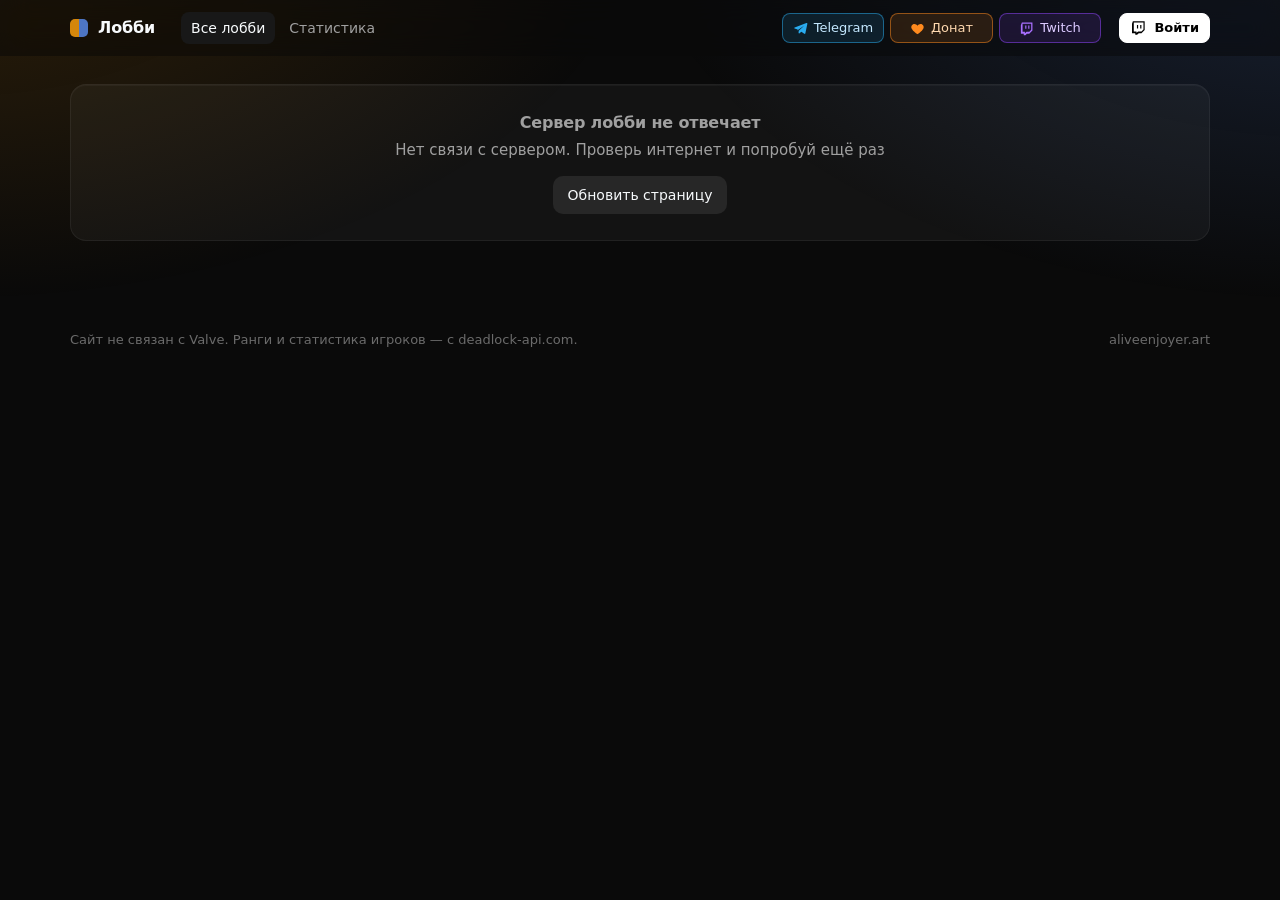
==== commit a5dc7b29: "Шапка: кнопки канала aliveenjoyer (Telegram, донат, Twitch) в стиле Лобби Co-Authored-By: Claude Opu" ====
--- a/index.html
+++ b/index.html
@@ -11,11 +11,18 @@
 <meta property="og:title" content="Лобби — кастомки Deadlock со зрителями">
 <meta property="og:description" content="Запись, капитаны, драфт героев и код лобби — на одной странице.">
 <meta property="og:type" content="website">
+<meta property="og:site_name" content="Лобби">
+<meta property="og:url" content="https://lobby.aliveenjoyer.art/">
+<meta property="og:image" content="https://lobby.aliveenjoyer.art/og/home.png">
+<meta property="og:image:width" content="1200">
+<meta property="og:image:height" content="630">
+<meta name="twitter:card" content="summary_large_image">
+<meta name="twitter:image" content="https://lobby.aliveenjoyer.art/og/home.png">
 <link rel="icon" href="favicon.svg" type="image/svg+xml">
 <link rel="preconnect" href="https://fonts.googleapis.com">
 <link rel="preconnect" href="https://fonts.gstatic.com" crossorigin>
 <link href="https://fonts.googleapis.com/css2?family=Inter:wght@400;500;600;700;800&family=JetBrains+Mono:wght@500;700&display=swap" rel="stylesheet">
-<link rel="stylesheet" href="css/app.css?v=20261122025505">
+<link rel="stylesheet" href="css/app.css?v=20261123012950">
 </head>
 <body>
 <header class="top"><div class="wrap" id="top"><a class="brand" href="#/"><i></i><span>Лобби</span></a></div></header>
@@ -25,7 +32,7 @@
 <div id="modal"></div>
 <div id="toast" aria-live="polite"></div>
 <noscript><p style="padding:24px">Сайту нужен JavaScript.</p></noscript>
-<script type="module" src="js/main.js?v=20261122025505"></script>
-<script src="js/visit.js?v=20261122025505" defer></script>
+<script type="module" src="js/main.js?v=20261123012950"></script>
+<script src="js/visit.js?v=20261123012950" defer></script>
 </body>
 </html>
--- a/css/app.css
+++ b/css/app.css
@@ -526,6 +526,33 @@
 .btn.sapph { border-color: rgba(77, 117, 195, .6); background: rgba(77, 117, 195, .16); }
 .btn.sapph:hover { border-color: var(--sapph); background: rgba(77, 117, 195, .26); box-shadow: 0 0 26px rgba(77, 117, 195, .3); }
 .btn.ok { border-color: transparent; background: rgba(92, 201, 122, .14); }
+
+/* канал владельца в шапке (23.11): Telegram, донат, Twitch. Как цветные кнопки лёгкого вида (.btn.amber/.sapph):
+   заливка и полупрозрачная рамка в цвет сервиса, при наведении рамка целиком и свет. Размер — как «Войти» (.btn.sm).
+   Три одной ширины: сетка даёт каждой колонке ширину самой длинной. Узкая шапка — одни значки. */
+.tch { display: grid; grid-auto-flow: column; grid-auto-columns: 1fr; gap: 6px; flex: none; }
+.tch a { --c: 42, 171, 238; --hi: #c4e8ff;
+  display: inline-flex; align-items: center; justify-content: center; gap: 6px; height: 30px; padding: 0 10px; border-radius: 8px;
+  border: 1px solid rgba(var(--c), .5); background: rgba(var(--c), .13); color: var(--hi); font-weight: 500; font-size: 13px;
+  white-space: nowrap; transition: background .12s, border-color .12s, box-shadow .12s; }
+.tch a:hover { border-color: rgb(var(--c)); background: rgba(var(--c), .22); box-shadow: 0 0 26px rgba(var(--c), .26); }
+.tch svg { width: 15px; height: 15px; flex: none; fill: rgb(var(--c)); }
+.tch .tch-da { --c: 255, 138, 30; --hi: #ffd9b0; }
+.tch .tch-tw { --c: 145, 70, 255; --hi: #dccaff; }
+.tch .tch-tw svg { fill: #a970ff; }
+/* у ведущего в шапке четыре раздела и имя: подписи кнопок только на широком экране, имя прячется раньше,
+   а разделы уходят раньше телефонного (на телефоне их нет и так) — иначе разделы наезжают на кнопки */
+@media (max-width: 1199px) {
+  .tch a { width: 30px; padding: 0; }
+  .tch span { display: none; }
+}
+@media (max-width: 1000px) {
+  .me span { display: none; }
+  .me { padding: 4px; }
+}
+@media (max-width: 780px) { .top nav { display: none; } }
+@media (max-width: 400px) { .top .wrap { gap: 12px; } }
+@media (max-width: 350px) { .tch { gap: 4px; } .tch a { width: 28px; } }
 .btn.danger:hover { background: rgba(224, 87, 79, .14); }
 .input, select.input, textarea.input { background-color: rgba(0, 0, 0, .28); }
 .chip { border: 0; background: var(--glass2); }
@@ -1436,6 +1463,71 @@
   .fd-p .ava { display: none; }
 }
 
+/* Трибуна (22.11): прогноз зрителей — полоса из двух половин, они же кнопки; приз зрительских симпатий. */
+.tip { margin-bottom: 16px; padding: 14px 18px 16px; border-radius: 18px; background: var(--glass); }
+.tip-h { display: flex; flex-wrap: wrap; align-items: baseline; gap: 4px 12px; margin-bottom: 10px; }
+.tip-h b { font-size: 16px; font-weight: 700; }
+.tip-h span { margin-left: auto; font-size: 13px; color: var(--dim); }
+.tip-row { display: grid; grid-template-columns: var(--wa, 50%) minmax(0, 1fr); gap: 4px; transition: grid-template-columns .5s cubic-bezier(.2, .7, .2, 1); }
+.tip-b { position: relative; display: flex; align-items: center; gap: 10px; min-width: 0; min-height: 58px; padding: 0 18px; border: 0; color: var(--text); font: inherit; cursor: pointer; overflow: hidden; }
+.tip-b.a { border-radius: 14px 5px 5px 14px; background: linear-gradient(90deg, rgba(212, 134, 11, .52), rgba(212, 134, 11, .2)); }
+.tip-b.b { flex-direction: row-reverse; border-radius: 5px 14px 14px 5px; background: linear-gradient(270deg, rgba(77, 117, 195, .58), rgba(77, 117, 195, .22)); }
+.tip-b b { font-size: 19px; font-weight: 800; letter-spacing: -.025em; white-space: nowrap; }
+.tip-b .num { font: 600 15px/1 var(--mono); color: rgba(255, 255, 255, .78); }
+.tip-b em { padding: 4px 9px; border-radius: 999px; background: #fff; color: #000; font-style: normal; font-size: 12px; font-weight: 600; white-space: nowrap; }
+.tip-b.on { box-shadow: inset 0 0 0 2px #fff; }
+.tip-b.won b::after { content: " — победа"; font-weight: 600; }
+.tip-b:disabled { cursor: default; }
+.tip.can .tip-b:hover { filter: brightness(1.28); }
+.tip.can .tip-b:active { transform: translateY(1px); }
+.tip-n { margin: 10px 0 0; font-size: 13.5px; line-height: 1.45; color: var(--dim); }
+
+.fav { margin-bottom: 16px; padding: 14px 18px 16px; border-radius: 18px; background: var(--glass); }
+.fav-h b { font-size: 16px; font-weight: 700; }
+.fav-say { margin: 4px 0 12px; font-size: 14px; line-height: 1.45; color: var(--dim); }
+.fav-say b { color: var(--text); font-weight: 600; }
+.fav-list { display: grid; grid-template-columns: repeat(auto-fill, minmax(190px, 1fr)); gap: 6px; }
+.fav-p { --tc: var(--amber); position: relative; isolation: isolate; display: flex; align-items: center; gap: 9px; min-width: 0; min-height: 44px; padding: 6px 12px 6px 8px;
+  border: 0; border-radius: 12px; background: rgba(255, 255, 255, .055); color: var(--text); font: inherit; font-size: 14.5px; text-align: left; cursor: pointer; overflow: hidden; }
+.fav-p.b { --tc: var(--sapph); }
+.fav-p b { flex: 1; min-width: 0; font-weight: 600; overflow: hidden; text-overflow: ellipsis; white-space: nowrap; }
+.fav-p .num { font: 600 13.5px/1 var(--mono); color: var(--dim); }
+.fav-p i { position: absolute; left: 0; top: 0; bottom: 0; z-index: -1; background: color-mix(in srgb, var(--tc) 30%, transparent); transition: width .5s cubic-bezier(.2, .7, .2, 1); }
+.fav-p:not(:disabled):hover { background: rgba(255, 255, 255, .11); }
+.fav-p.on { box-shadow: inset 0 0 0 2px #fff; }
+.fav-p.won { box-shadow: inset 0 0 0 2px var(--tc); }
+.fav-p:disabled { cursor: default; }
+.gamebody .fav { margin: 0 0 10px; background: rgba(255, 255, 255, .035); }
+.gtip { margin: 0 0 10px; font-size: 14px; color: var(--dim); }
+@media (max-width: 640px) {
+  .tip, .fav { padding: 12px 12px 14px; }
+  .tip-h span { margin-left: 0; }
+  .tip-b { min-height: 54px; padding: 0 12px; gap: 8px; }
+  .tip-b b { font-size: 16.5px; }
+  .tip-b em { display: none; }
+  .tip-b.won b::after { content: ""; }
+  .fav-list { grid-template-columns: repeat(2, minmax(0, 1fr)); }
+  .fav-p { padding: 6px 8px; font-size: 13.5px; }
+}
+
+/* Режимы вечера (22.11): пометка в шапке лобби, строка над доской обратного драфта, окно с четырьмя переключателями. */
+.chip.emark { border-color: transparent; background: #fff; color: #000; font-weight: 600; }
+.dnote { margin: 0 0 12px; padding: 10px 14px; border-radius: 12px; background: rgba(255, 255, 255, .08); font-size: 14px; font-weight: 600; text-align: center; }
+.emodes { display: grid; grid-template-columns: repeat(2, minmax(0, 1fr)); gap: 8px; }
+.emode { position: relative; display: grid; align-content: start; gap: 6px; padding: 14px 44px 16px 16px; border-radius: 14px; background: rgba(255, 255, 255, .055); cursor: pointer;
+  transition: background .15s ease, box-shadow .15s ease; }
+.emode:hover { background: rgba(255, 255, 255, .09); }
+.emode input { position: absolute; opacity: 0; pointer-events: none; }
+.emode b { font-size: 16px; font-weight: 700; letter-spacing: -.01em; }
+.emode span { font-size: 13.5px; line-height: 1.4; color: var(--dim); }
+.emode::after { content: ""; position: absolute; right: 14px; top: 14px; width: 20px; height: 20px; border-radius: 50%; box-shadow: inset 0 0 0 2px rgba(255, 255, 255, .28); }
+.emode.on { background: rgba(255, 255, 255, .12); box-shadow: inset 0 0 0 2px #fff; }
+.emode.on::after { background: #fff url("data:image/svg+xml,%3Csvg xmlns='http://www.w3.org/2000/svg' viewBox='0 0 20 20'%3E%3Cpath d='M5.5 10.4l3 3 6-6.6' fill='none' stroke='%23000' stroke-width='2.2' stroke-linecap='round' stroke-linejoin='round'/%3E%3C/svg%3E") center / 20px no-repeat; box-shadow: none; }
+.emode:has(input:focus-visible) { outline: 2px solid #fff; outline-offset: 2px; }
+@media (max-width: 640px) {
+  .emodes { grid-template-columns: minmax(0, 1fr); }
+}
+
 /* ---------- телефон */
 @media (max-width: 1400px) { .poolcol .slot .mains { display: none; } }
 @media (max-width: 1100px) { .lobby { grid-template-columns: minmax(0, 1fr); } }
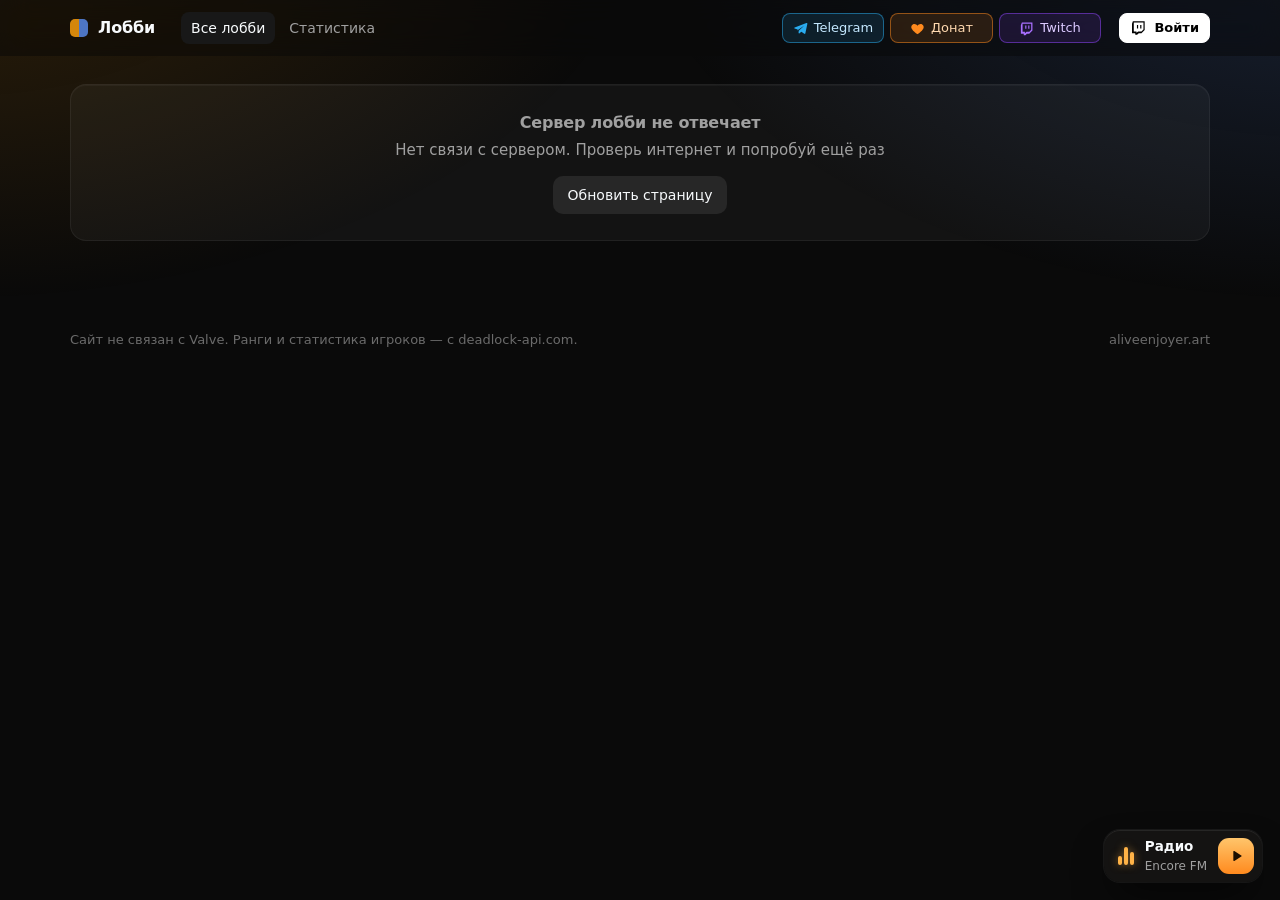
==== commit f1840a7a: "Радио Encore FM в углу Лобби: мини-плеер Кнопка «Радио» внизу справа показывает, что сейчас в эфире " ====
--- a/index.html
+++ b/index.html
@@ -7,7 +7,7 @@
 <meta name="description" content="Ведущий создаёт лобби, зрители записываются, капитаны набирают команды, потом драфт героев и код для входа в игру.">
 <meta name="theme-color" content="#0a0a0a">
 <!-- Что странице разрешено грузить. Скрипты — только свои файлы: вставленный в страницу чужой код не выполнится и не доберётся до входа пользователя. -->
-<meta http-equiv="Content-Security-Policy" content="default-src 'self'; script-src 'self'; style-src 'self' 'unsafe-inline' https://fonts.googleapis.com; font-src 'self' https://fonts.gstatic.com; img-src 'self' data: https:; connect-src 'self' https://173-249-26-11.sslip.io:8444; object-src 'none'; base-uri 'none'; form-action 'self'">
+<meta http-equiv="Content-Security-Policy" content="default-src 'self'; script-src 'self'; style-src 'self' 'unsafe-inline' https://fonts.googleapis.com; font-src 'self' https://fonts.gstatic.com; img-src 'self' data: https:; connect-src 'self' https://173-249-26-11.sslip.io:8444; frame-src https://radio.aliveenjoyer.art; object-src 'none'; base-uri 'none'; form-action 'self'">
 <meta property="og:title" content="Лобби — кастомки Deadlock со зрителями">
 <meta property="og:description" content="Запись, капитаны, драфт героев и код лобби — на одной странице.">
 <meta property="og:type" content="website">
@@ -22,7 +22,7 @@
 <link rel="preconnect" href="https://fonts.googleapis.com">
 <link rel="preconnect" href="https://fonts.gstatic.com" crossorigin>
 <link href="https://fonts.googleapis.com/css2?family=Inter:wght@400;500;600;700;800&family=JetBrains+Mono:wght@500;700&display=swap" rel="stylesheet">
-<link rel="stylesheet" href="css/app.css?v=20261123012950">
+<link rel="stylesheet" href="css/app.css?v=20261123075649">
 </head>
 <body>
 <header class="top"><div class="wrap" id="top"><a class="brand" href="#/"><i></i><span>Лобби</span></a></div></header>
@@ -32,7 +32,8 @@
 <div id="modal"></div>
 <div id="toast" aria-live="polite"></div>
 <noscript><p style="padding:24px">Сайту нужен JavaScript.</p></noscript>
-<script type="module" src="js/main.js?v=20261123012950"></script>
-<script src="js/visit.js?v=20261123012950" defer></script>
+<script type="module" src="js/main.js?v=20261123075649"></script>
+<script src="js/visit.js?v=20261123075649" defer></script>
+<script type="module" src="js/radio.js?v=20261123075649"></script>
 </body>
 </html>
--- a/css/app.css
+++ b/css/app.css
@@ -1604,3 +1604,54 @@
 }
 @media (max-width: 480px) { .slot .mains { display: none; } }
 @media (prefers-reduced-motion: reduce) { * { transition: none !important; animation-duration: 0s !important; } }
+
+/* ---------- мини-плеер радио Encore FM (js/radio.js): кнопка в правом нижнем углу, окошко с плеером радио */
+.rdo { position: fixed; right: 18px; bottom: 18px; z-index: 45; font-family: inherit; }
+.rdo-pill { display: flex; align-items: center; gap: 11px; max-width: 320px; height: 52px; padding: 0 8px 0 14px; border: 0; border-radius: 16px; cursor: pointer; color: var(--text);
+  background: rgba(22, 21, 20, .92); backdrop-filter: blur(12px); box-shadow: inset 0 1px 0 rgba(255, 255, 255, .08), 0 0 0 1px rgba(255, 255, 255, .06), 0 18px 40px -12px rgba(0, 0, 0, .8);
+  transition: transform .15s, box-shadow .2s; text-align: left; }
+.rdo-pill:hover { transform: translateY(-1px); box-shadow: inset 0 1px 0 rgba(255, 255, 255, .1), 0 0 0 1px rgba(255, 179, 71, .35), 0 18px 44px -10px rgba(255, 138, 30, .35); }
+.rdo-pill[hidden], .rdo-card[hidden] { display: none; }
+.rdo-eq { display: inline-flex; align-items: flex-end; gap: 2.5px; height: 18px; flex: none; }
+.rdo-eq i { width: 3.5px; border-radius: 2px; background: #ffb347; box-shadow: 0 0 8px rgba(255, 179, 71, .55); transform-origin: bottom; height: 50%; }
+.rdo-eq i:nth-child(2) { height: 100%; } .rdo-eq i:nth-child(3) { height: 70%; }
+.rdo-pill.on-air .rdo-eq i { animation: rdo-eq 1.3s ease-in-out infinite; }
+.rdo-pill.on-air .rdo-eq i:nth-child(2) { animation-delay: -.45s; } .rdo-pill.on-air .rdo-eq i:nth-child(3) { animation-delay: -.8s; }
+@keyframes rdo-eq { 0%, 100% { transform: scaleY(.4); } 50% { transform: scaleY(1); } }
+.rdo-t { display: grid; gap: 1px; min-width: 0; }
+.rdo-t b { font-size: 13.5px; font-weight: 700; }
+.rdo-t small { font-size: 12px; color: var(--dim); white-space: nowrap; overflow: hidden; text-overflow: ellipsis; max-width: 210px; }
+.rdo-go { width: 36px; height: 36px; flex: none; display: grid; place-items: center; border-radius: 11px; color: #1b0e00; background: linear-gradient(180deg, #ffc56b, #ff8a1e); }
+.rdo-go svg { width: 16px; height: 16px; }
+.rdo-card { width: 380px; border-radius: 18px; overflow: hidden; background: #121110; box-shadow: 0 0 0 1px rgba(255, 255, 255, .07), 0 30px 70px -18px rgba(0, 0, 0, .9); animation: rdo-in .22s ease; }
+@keyframes rdo-in { from { opacity: 0; transform: translateY(10px); } }
+.rdo-head { display: flex; align-items: center; gap: 8px; height: 40px; padding: 0 6px 0 14px; font-size: 13px; background: #191817; }
+.rdo-head b { font-weight: 700; }
+.rdo-head a { color: var(--dim); text-decoration: none; font-size: 12.5px; padding: 6px 8px; border-radius: 8px; }
+.rdo-head a:hover { color: var(--text); background: rgba(255, 255, 255, .06); }
+.rdo-sp { flex: 1; }
+.rdo-x { width: 30px; height: 30px; display: grid; place-items: center; border: 0; border-radius: 8px; background: transparent; color: var(--dim); cursor: pointer; }
+.rdo-x:hover { color: var(--text); background: rgba(255, 255, 255, .07); }
+.rdo-x svg { width: 15px; height: 15px; }
+.rdo-frame iframe { display: block; width: 380px; height: 432px; border: 0; }
+.rdo-head .rdo-eq { height: 14px; }
+.rdo-head .rdo-eq i { width: 3px; }
+.rdo-card.playing .rdo-eq i { animation: rdo-eq 1.3s ease-in-out infinite; }
+.rdo-card.playing .rdo-eq i:nth-child(2) { animation-delay: -.45s; } .rdo-card.playing .rdo-eq i:nth-child(3) { animation-delay: -.8s; }
+.rdo-track { display: none; min-width: 0; font-size: 12.5px; color: var(--dim); white-space: nowrap; overflow: hidden; text-overflow: ellipsis; }
+.rdo-min { width: 30px; height: 30px; display: grid; place-items: center; border: 0; border-radius: 8px; background: transparent; color: var(--dim); cursor: pointer; }
+.rdo-min:hover { color: var(--text); background: rgba(255, 255, 255, .07); }
+.rdo-min svg { width: 15px; height: 15px; }
+/* свёрнуто: одна полоска с треком, плеер остаётся загруженным и играет */
+.rdo-card.min { width: 340px; cursor: pointer; }
+.rdo-card.min .rdo-head { height: 48px; }
+.rdo-card.min .rdo-name, .rdo-card.min .rdo-open { display: none; }
+.rdo-card.min .rdo-track { display: block; flex: 1; color: var(--text); font-size: 13px; }
+.rdo-card.min .rdo-sp { display: none; }
+.rdo-card.min .rdo-min svg { transform: rotate(0); }
+.rdo-card.min .rdo-frame { height: 0; overflow: hidden; }
+@media (max-width: 760px) {
+  .rdo { right: 12px; bottom: 12px; }
+  .rdo-pill { height: 46px; padding: 0 6px 0 12px; }
+  .rdo-t small { max-width: 140px; }
+}
